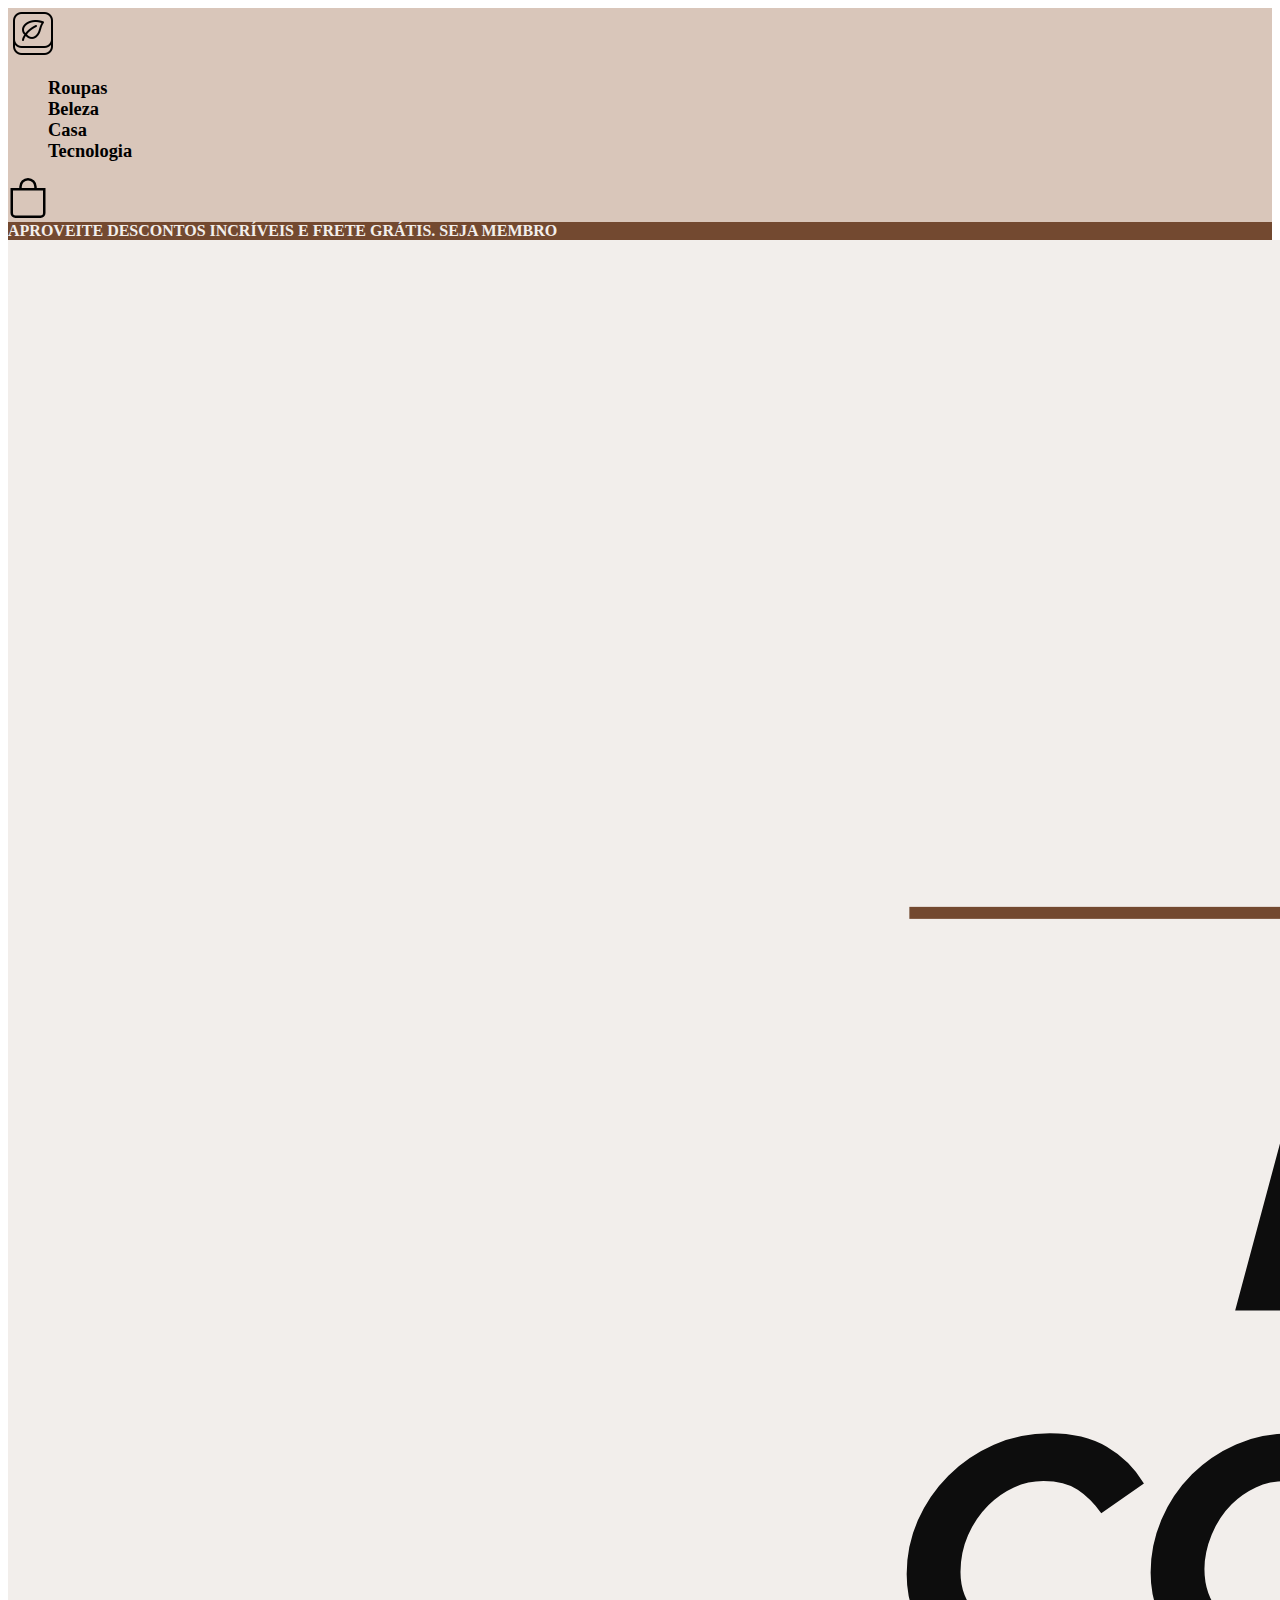
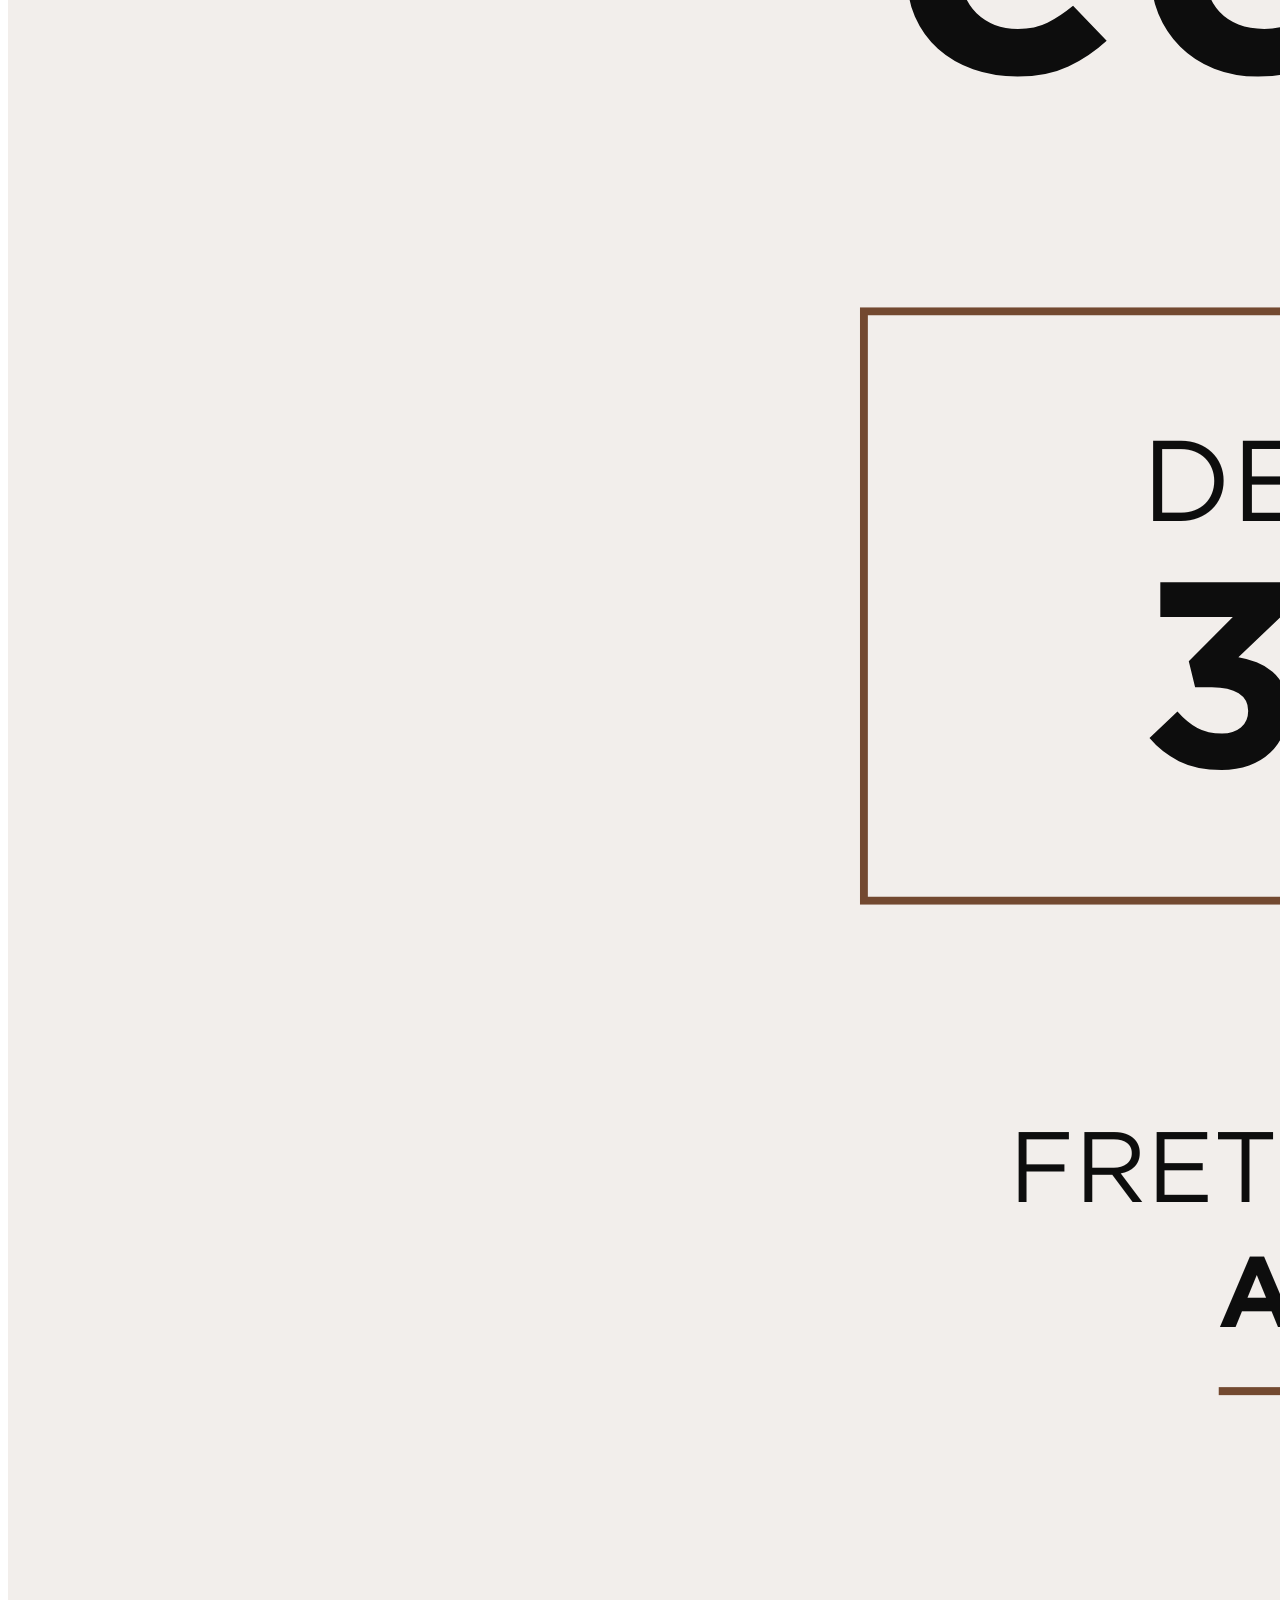
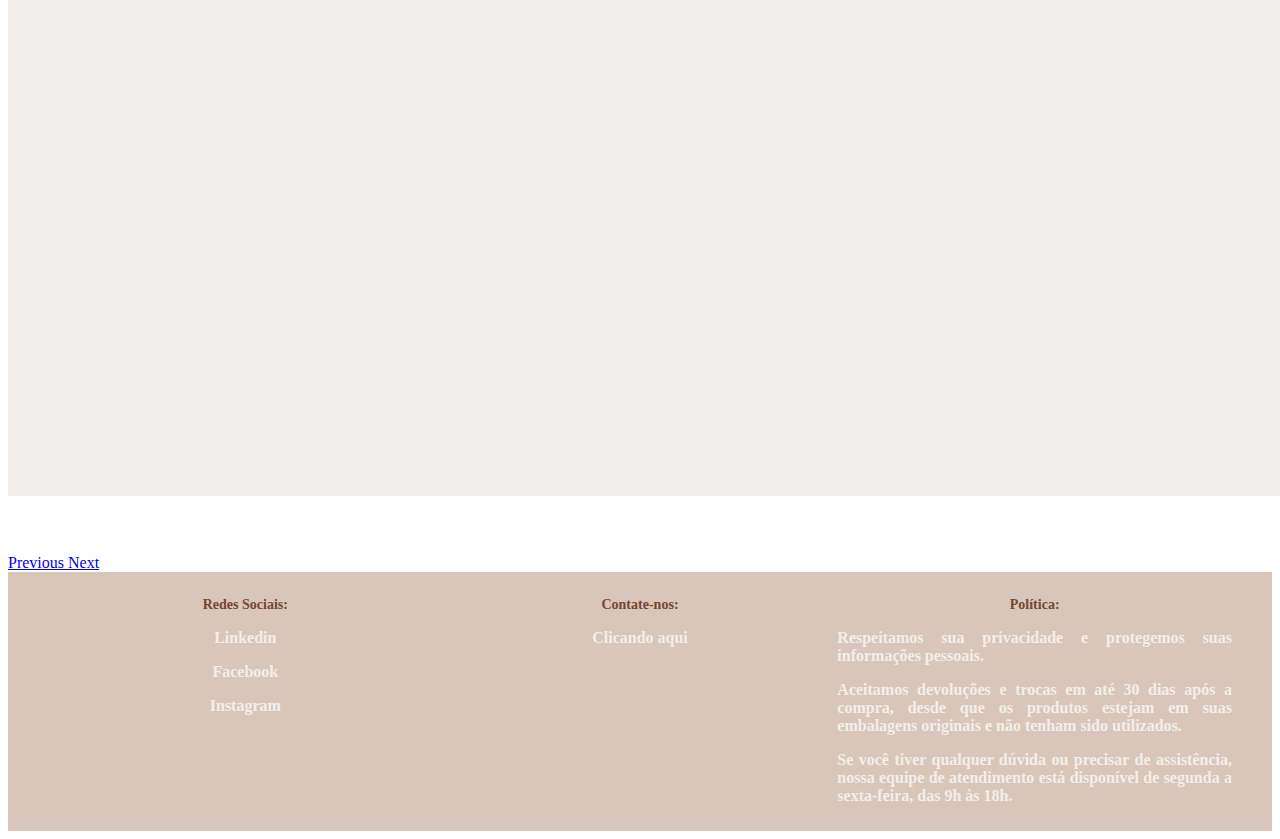
==== index.html @ 44fd23dd "Mudança imagem carrossel" ====
<!DOCTYPE html>
<html lang="en">

<head>
    <meta charset="UTF-8">
    <meta name="viewport" content="width=device-width, initial-scale=1.0">
    <title>Eco Factory</title>
    <link rel="stylesheet" href="css/index.css">
    <link rel="stylesheet" href="https://cdn.jsdelivr.net/npm/bootstrap@4.5.3/dist/css/bootstrap.min.css" integrity="sha384-TX8t27EcRE3e/ihU7zmQxVncDAy5uIKz4rEkgIXeMed4M0jlfIDPvg6uqKI2xXr2" crossorigin="anonymous">
    <link rel="stylesheet" href="https://cdn.jsdelivr.net/npm/bootstrap-icons@1.10.5/font/bootstrap-icons.css">
</head>

<body>

    <header>
        <!-- Utilizei "navi" para não dar conflito com o bootstrap -->
        <div class="navi-bar d-flex justify-content-between py-3 px-3">
            <div class="logo d-flex align-items-center">
                <a href="index.html">
                    <img src="img/logo/logo.png">
                </a>
            </div>
            <div class="navi-list d-flex align-items-center">
                <ul class="d-flex justify-content-center my-auto px-0">
                    <li class="navi-item mx-3"><a href="#" class="navi-link">Roupas</a></li>
                    <li class="navi-item mx-3"><a href="#" class="navi-link">Beleza</a></li>
                    <li class="navi-item mx-3"><a href="#" class="navi-link">Casa</a></li>
                    <li class="navi-item mx-3"><a href="#" class="navi-link">Tecnologia</a></li>
                </ul>
            </div>
            <div class="carrinho">
                <a href="#">
                    <img src="img/logo/bag.svg" style="width: 40px; height: auto;">
                </a>
            </div>

            <div class="mobile-menu-icon">
                <button onclick="menuShow()">
                    <img class="hamb" src="img/menu/menu.png" style="width: 40px; height: auto;">
                </button>
            </div>
        </div>
        <div class="mobile-menu pl-4">
            <ul class="d-flex flex-column px-0 pb-1">
                <li class="navi-item "><a href="#" class="navi-link">Roupas</a></li>
                <li class="navi-item "><a href="#" class="navi-link">Beleza</a></li>
                <li class="navi-item "><a href="#" class="navi-link">Casa</a></li>
                <li class="navi-item "><a href="#" class="navi-link">Tecnologia</a></li>
            </ul>
            <div class="carrinho pb-3">
                <a href="#">
                    <img src="img/logo/bag.svg" style="width: 40px; height: auto;">
                </a>
            </div>
        </div>
        <div class="membro d-flex align-items-center justify-content-center py-1">
            APROVEITE DESCONTOS INCRÍVEIS E FRETE GRÁTIS. SEJA MEMBRO
        </div>
    </header>
    
    <div id="carouselExampleIndicators" class="carousel slide  mx-auto w-75 h-auto" data-ride="carousel">
        <!-- <ol class="carousel-indicators">
            <li data-target="#carouselExampleIndicators" data-slide-to="0" class="active"></li>
            <li data-target="#carouselExampleIndicators" data-slide-to="1"></li>
            <li data-target="#carouselExampleIndicators" data-slide-to="2"></li>
            <li data-target="#carouselExampleIndicators" data-slide-to="3"></li>
        </ol> -->
        <div class="carousel-inner">
            <div class="carousel-item active">
                <img src="img/carousel/banner.png" class="d-block w-100" alt="">
            </div>
            <div class="carousel-item">
                <img src="img/carousel/banner2.png" class="d-block w-100" alt="">
            </div>
            <div class="carousel-item">
                <img src="img/carousel/banner4.png" class="d-block w-100" alt="">
            </div>
            <div class="carousel-item">
                <img src="img/carousel/moveis2.png" class="d-block w-100" alt="">
            </div>
        </div>
        <a class="carousel-control-prev" href="#carouselExampleIndicators" role="button" data-slide="prev">
            <span class="carousel-control-prev-icon" aria-hidden="true"></span>
            <span class="sr-only">Previous</span>
        </a>
        <a class="carousel-control-next" href="#carouselExampleIndicators" role="button" data-slide="next">
            <span class="carousel-control-next-icon" aria-hidden="true"></span>
            <span class="sr-only">Next</span>
        </a>
    </div>
    
    <footer class="footer mt-auto py-3">
        <div class="container">
          <!-- <span class="text-muted">Place sticky footer content here.</span> -->
          <h3 class="">Redes Sociais:</h3>
          <a href="#"><p>Linkedin</p></a>
          <a href="#"><p>Facebook</p></a>
          <a href="#"><p>Instagram</p></a>
        </div>
        <div class="container">
            <h3 class="">Contate-nos:</h3>
            <a href="./pages/contato.html"><p>Clicando aqui</p></a>
        </div>
        <div class="container politica">
            <h3 class="">Política:</h3>
            <p>
                Respeitamos sua privacidade e 
                protegemos suas informações pessoais.
            </p>
            <p>
                Aceitamos devoluções e trocas em até 30 dias 
                após a compra, desde que os produtos estejam 
                em suas embalagens originais e não tenham 
                sido utilizados. 
            </p>
            <p>
                Se você tiver qualquer dúvida ou precisar de assistência, 
                nossa equipe de atendimento está disponível de segunda 
                a sexta-feira, das 9h às 18h.
            </p>
        </div>
    </footer>

    <script src="https://code.jquery.com/jquery-3.5.1.slim.min.js" integrity="sha384-DfXdz2htPH0lsSSs5nCTpuj/zy4C+OGpamoFVy38MVBnE+IbbVYUew+OrCXaRkfj" crossorigin="anonymous"></script>
    <script src="https://cdn.jsdelivr.net/npm/popper.js@1.16.1/dist/umd/popper.min.js" integrity="sha384-9/reFTGAW83EW2RDu2S0VKaIzap3H66lZH81PoYlFhbGU+6BZp6G7niu735Sk7lN" crossorigin="anonymous"></script>
    <script src="https://cdn.jsdelivr.net/npm/bootstrap@4.5.3/dist/js/bootstrap.min.js" integrity="sha384-w1Q4orYjBQndcko6MimVbzY0tgp4pWB4lZ7lr30WKz0vr/aWKhXdBNmNb5D92v7s" crossorigin="anonymous"></script>
    <script src="script/header.js"></script>
</body>

</html>
---- css/index.css ----
html, body {
    min-height: 100vh;
    display: flex;
    flex-direction: column;
}

header{
    background-color: #d9c6ba;
    /* box-shadow: 0px 3px 10px #464646; */
}
.membro{
    background-color: #734930;
    color: #f2eeeb;
    font-weight: bold;
}

.navi-list ul{
    list-style: none;
}

.navi-link{
    text-decoration: none !important;
    font-size: 1.15rem;
    color:black ;
    font-weight: 601;

}
.navi-link:hover{
    color: #734930;
}

.mobile-menu-icon{
    display: none;
}

.mobile-menu{
    display: none;
}


.footer {
    font-size: 12px;
    position: relative; 
    bottom: 0;
    background-color: #d9c6ba;
    padding: 10px 20px; 
    display: block; 
    text-align: center;
}
.footer h3{
    color: #734930;
}
.footer p{
    color: #f2eeeb;
    font-weight: bold;
    font-size: 1rem;
}
.footer a{
    text-decoration: none !important;
}


.politica :not(h3) {
    text-align: justify;
}

/* Estilos para telas maiores (tablets e desktops) */
@media (min-width: 800px) {
    .footer {
        display: grid; 
        grid-template-columns: 1fr 1fr 1fr;
        padding: 10px 40px; 
    }
}

@media (max-width: 768px) {
    #carouselExampleIndicators {
        width: 100% !important;
    }
    .navi-item{
        display: none;
    }
    .carrinho{
        display: none;
    }
    .mobile-menu-icon{
        display: block;
    }
    .mobile-menu-icon button{
        border: none;
        background-color: transparent;
        cursor: pointer;
    }
    .mobile-menu .navi-item{
        display: block;
    }
    .mobile-menu .carrinho{
        display: block;
    }
    .open{
        display: block;
    }
}
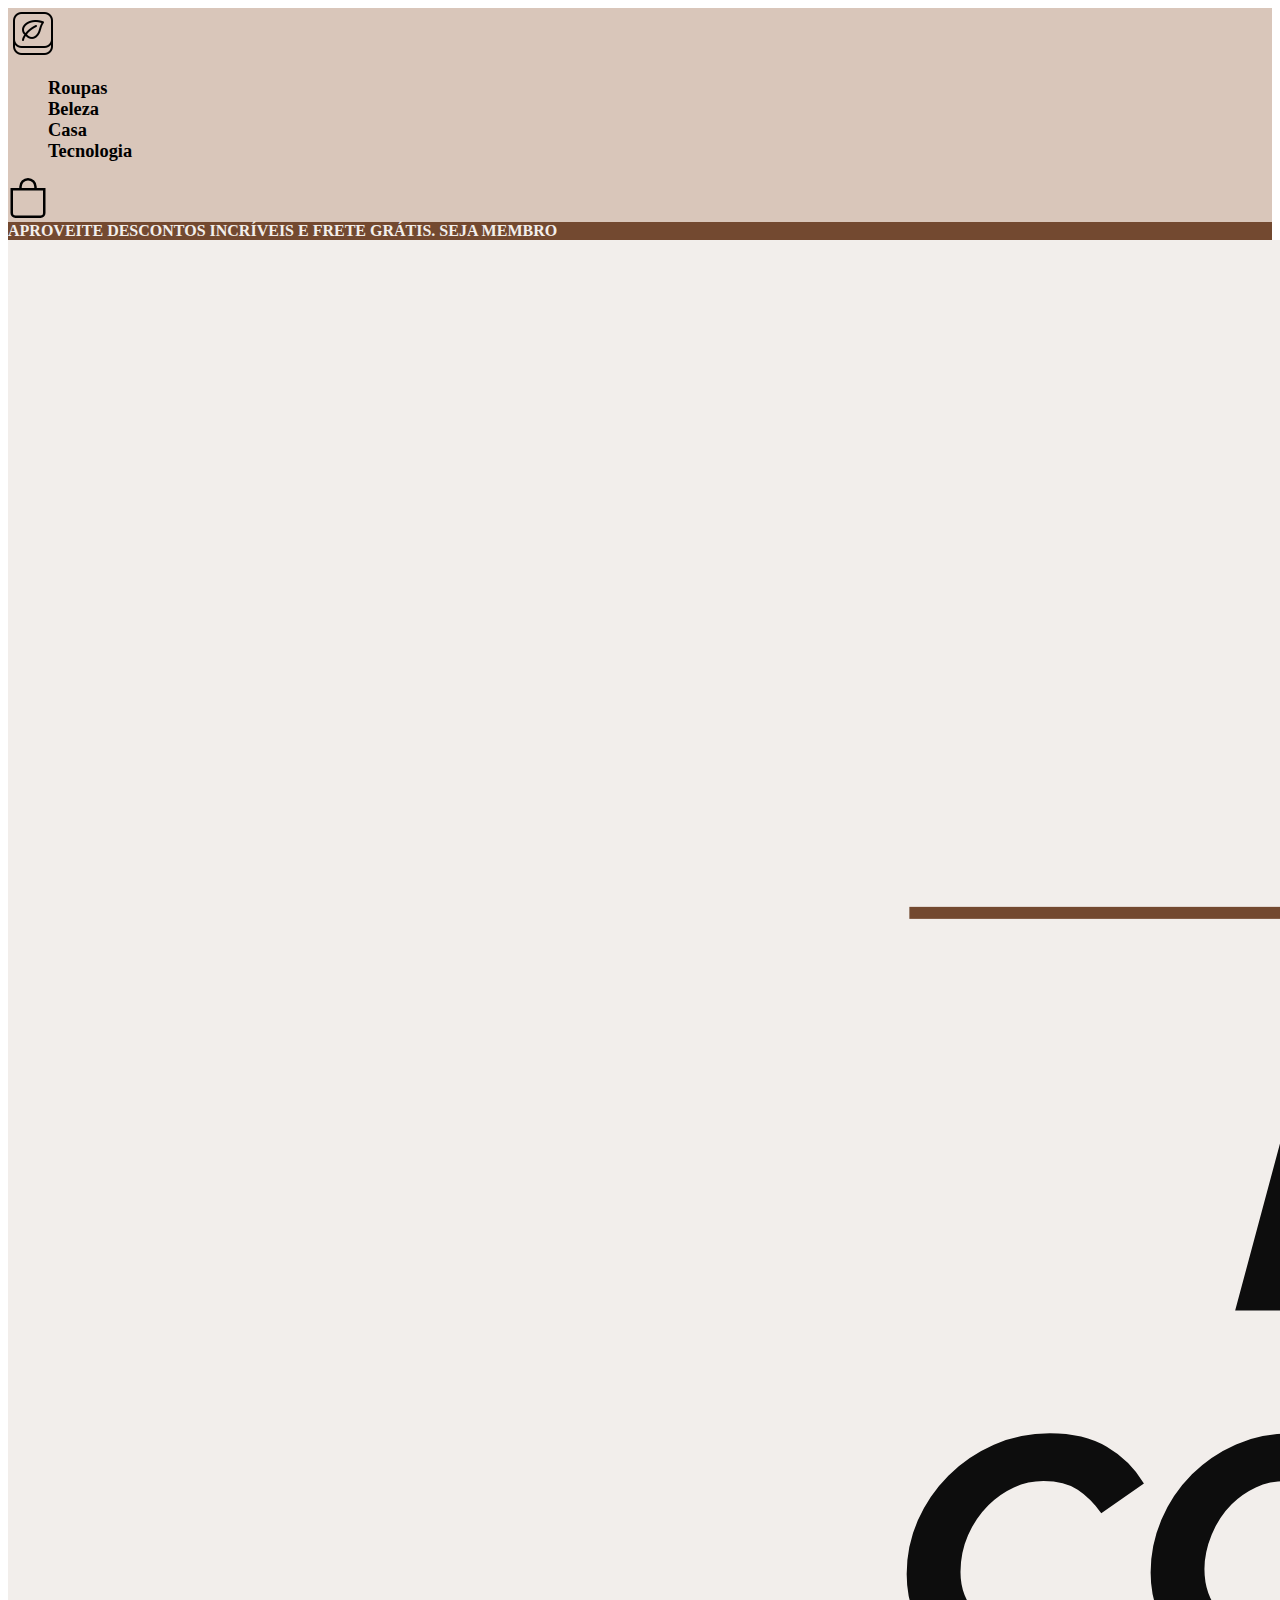
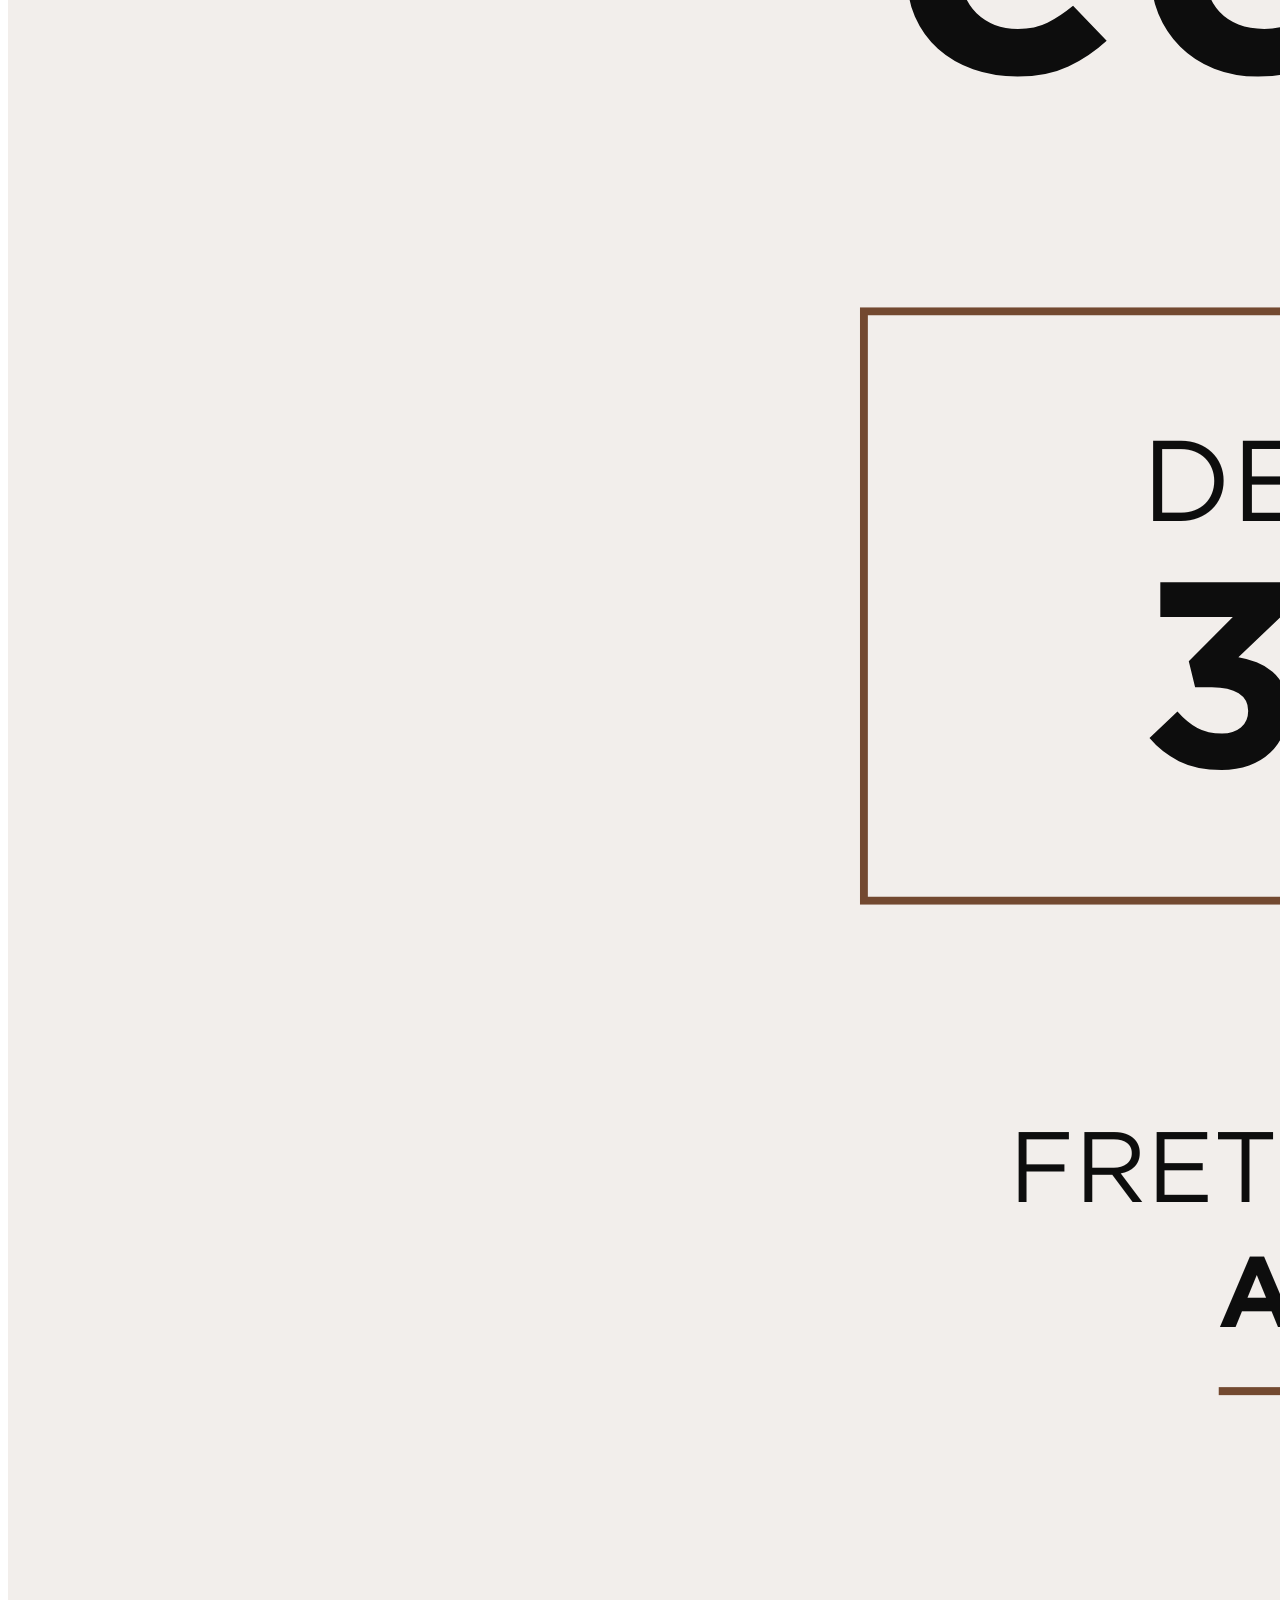
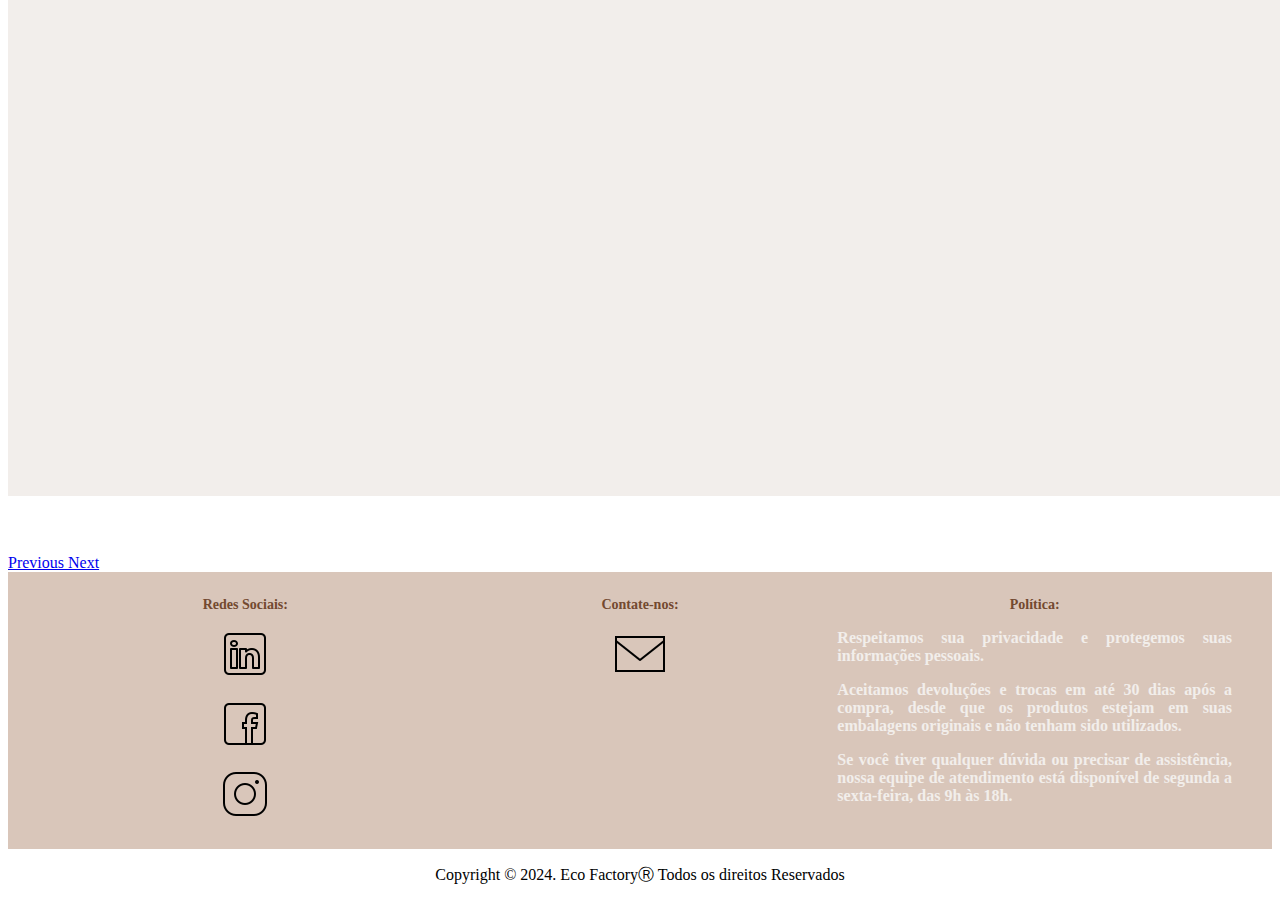
==== commit 4b85ac29: "Atualização footer" ====
--- a/index.html
+++ b/index.html
@@ -6,7 +6,8 @@
     <meta name="viewport" content="width=device-width, initial-scale=1.0">
     <title>Eco Factory</title>
     <link rel="stylesheet" href="css/index.css">
-    <link rel="stylesheet" href="https://cdn.jsdelivr.net/npm/bootstrap@4.5.3/dist/css/bootstrap.min.css" integrity="sha384-TX8t27EcRE3e/ihU7zmQxVncDAy5uIKz4rEkgIXeMed4M0jlfIDPvg6uqKI2xXr2" crossorigin="anonymous">
+    <link rel="stylesheet" href="https://cdn.jsdelivr.net/npm/bootstrap@4.5.3/dist/css/bootstrap.min.css"
+        integrity="sha384-TX8t27EcRE3e/ihU7zmQxVncDAy5uIKz4rEkgIXeMed4M0jlfIDPvg6uqKI2xXr2" crossorigin="anonymous">
     <link rel="stylesheet" href="https://cdn.jsdelivr.net/npm/bootstrap-icons@1.10.5/font/bootstrap-icons.css">
 </head>
 
@@ -57,7 +58,7 @@
             APROVEITE DESCONTOS INCRÍVEIS E FRETE GRÁTIS. SEJA MEMBRO
         </div>
     </header>
-    
+
     <div id="carouselExampleIndicators" class="carousel slide  mx-auto w-75 h-auto" data-ride="carousel">
         <!-- <ol class="carousel-indicators">
             <li data-target="#carouselExampleIndicators" data-slide-to="0" class="active"></li>
@@ -86,44 +87,65 @@
         <a class="carousel-control-next" href="#carouselExampleIndicators" role="button" data-slide="next">
             <span class="carousel-control-next-icon" aria-hidden="true"></span>
             <span class="sr-only">Next</span>
-        </a>
+        </a>        
     </div>
+
     
+
     <footer class="footer mt-auto py-3">
         <div class="container">
-          <!-- <span class="text-muted">Place sticky footer content here.</span> -->
-          <h3 class="">Redes Sociais:</h3>
-          <a href="#"><p>Linkedin</p></a>
-          <a href="#"><p>Facebook</p></a>
-          <a href="#"><p>Instagram</p></a>
+            <!-- <span class="text-muted">Place sticky footer content here.</span> -->
+            <h3 class="">Redes Sociais:</h3>
+            <a href="#">
+                <p><img src="img/footer/linkedin.png" alt="Linkedin" title="Linkedin"></p>
+            </a>
+            <a href="#">
+                <p><img src="img/footer/facebook.png" alt="Facebook" title="Facebook"></p>
+            </a>
+            <a href="#">
+                <p><img src="img/footer/instagram.png" alt="Instagram" title="Instagram"></p>
+            </a>
         </div>
         <div class="container">
             <h3 class="">Contate-nos:</h3>
-            <a href="./pages/contato.html"><p>Clicando aqui</p></a>
+            <a href="./pages/contato.html">
+                <p><img src="img/footer/email.png" alt="Clicando aqui" title="E-mail"></p>
+            </a>
         </div>
         <div class="container politica">
             <h3 class="">Política:</h3>
             <p>
-                Respeitamos sua privacidade e 
+                Respeitamos sua privacidade e
                 protegemos suas informações pessoais.
             </p>
             <p>
-                Aceitamos devoluções e trocas em até 30 dias 
-                após a compra, desde que os produtos estejam 
-                em suas embalagens originais e não tenham 
-                sido utilizados. 
+                Aceitamos devoluções e trocas em até 30 dias
+                após a compra, desde que os produtos estejam
+                em suas embalagens originais e não tenham
+                sido utilizados.
             </p>
             <p>
-                Se você tiver qualquer dúvida ou precisar de assistência, 
-                nossa equipe de atendimento está disponível de segunda 
+                Se você tiver qualquer dúvida ou precisar de assistência,
+                nossa equipe de atendimento está disponível de segunda
                 a sexta-feira, das 9h às 18h.
             </p>
         </div>
+
+
     </footer>
+    <div class="copy">
+        <p>Copyright © 2024. Eco FactoryⓇ Todos os direitos Reservados</p>
+    </div>
 
-    <script src="https://code.jquery.com/jquery-3.5.1.slim.min.js" integrity="sha384-DfXdz2htPH0lsSSs5nCTpuj/zy4C+OGpamoFVy38MVBnE+IbbVYUew+OrCXaRkfj" crossorigin="anonymous"></script>
-    <script src="https://cdn.jsdelivr.net/npm/popper.js@1.16.1/dist/umd/popper.min.js" integrity="sha384-9/reFTGAW83EW2RDu2S0VKaIzap3H66lZH81PoYlFhbGU+6BZp6G7niu735Sk7lN" crossorigin="anonymous"></script>
-    <script src="https://cdn.jsdelivr.net/npm/bootstrap@4.5.3/dist/js/bootstrap.min.js" integrity="sha384-w1Q4orYjBQndcko6MimVbzY0tgp4pWB4lZ7lr30WKz0vr/aWKhXdBNmNb5D92v7s" crossorigin="anonymous"></script>
+    <script src="https://code.jquery.com/jquery-3.5.1.slim.min.js"
+        integrity="sha384-DfXdz2htPH0lsSSs5nCTpuj/zy4C+OGpamoFVy38MVBnE+IbbVYUew+OrCXaRkfj"
+        crossorigin="anonymous"></script>
+    <script src="https://cdn.jsdelivr.net/npm/popper.js@1.16.1/dist/umd/popper.min.js"
+        integrity="sha384-9/reFTGAW83EW2RDu2S0VKaIzap3H66lZH81PoYlFhbGU+6BZp6G7niu735Sk7lN"
+        crossorigin="anonymous"></script>
+    <script src="https://cdn.jsdelivr.net/npm/bootstrap@4.5.3/dist/js/bootstrap.min.js"
+        integrity="sha384-w1Q4orYjBQndcko6MimVbzY0tgp4pWB4lZ7lr30WKz0vr/aWKhXdBNmNb5D92v7s"
+        crossorigin="anonymous"></script>
     <script src="script/header.js"></script>
 </body>
 
--- a/css/index.css
+++ b/css/index.css
@@ -59,6 +59,11 @@
     text-decoration: none !important;
 }
 
+.copy{
+    display: flex;
+    justify-content: center;
+    align-items: center;
+}
 
 .politica :not(h3) {
     text-align: justify;
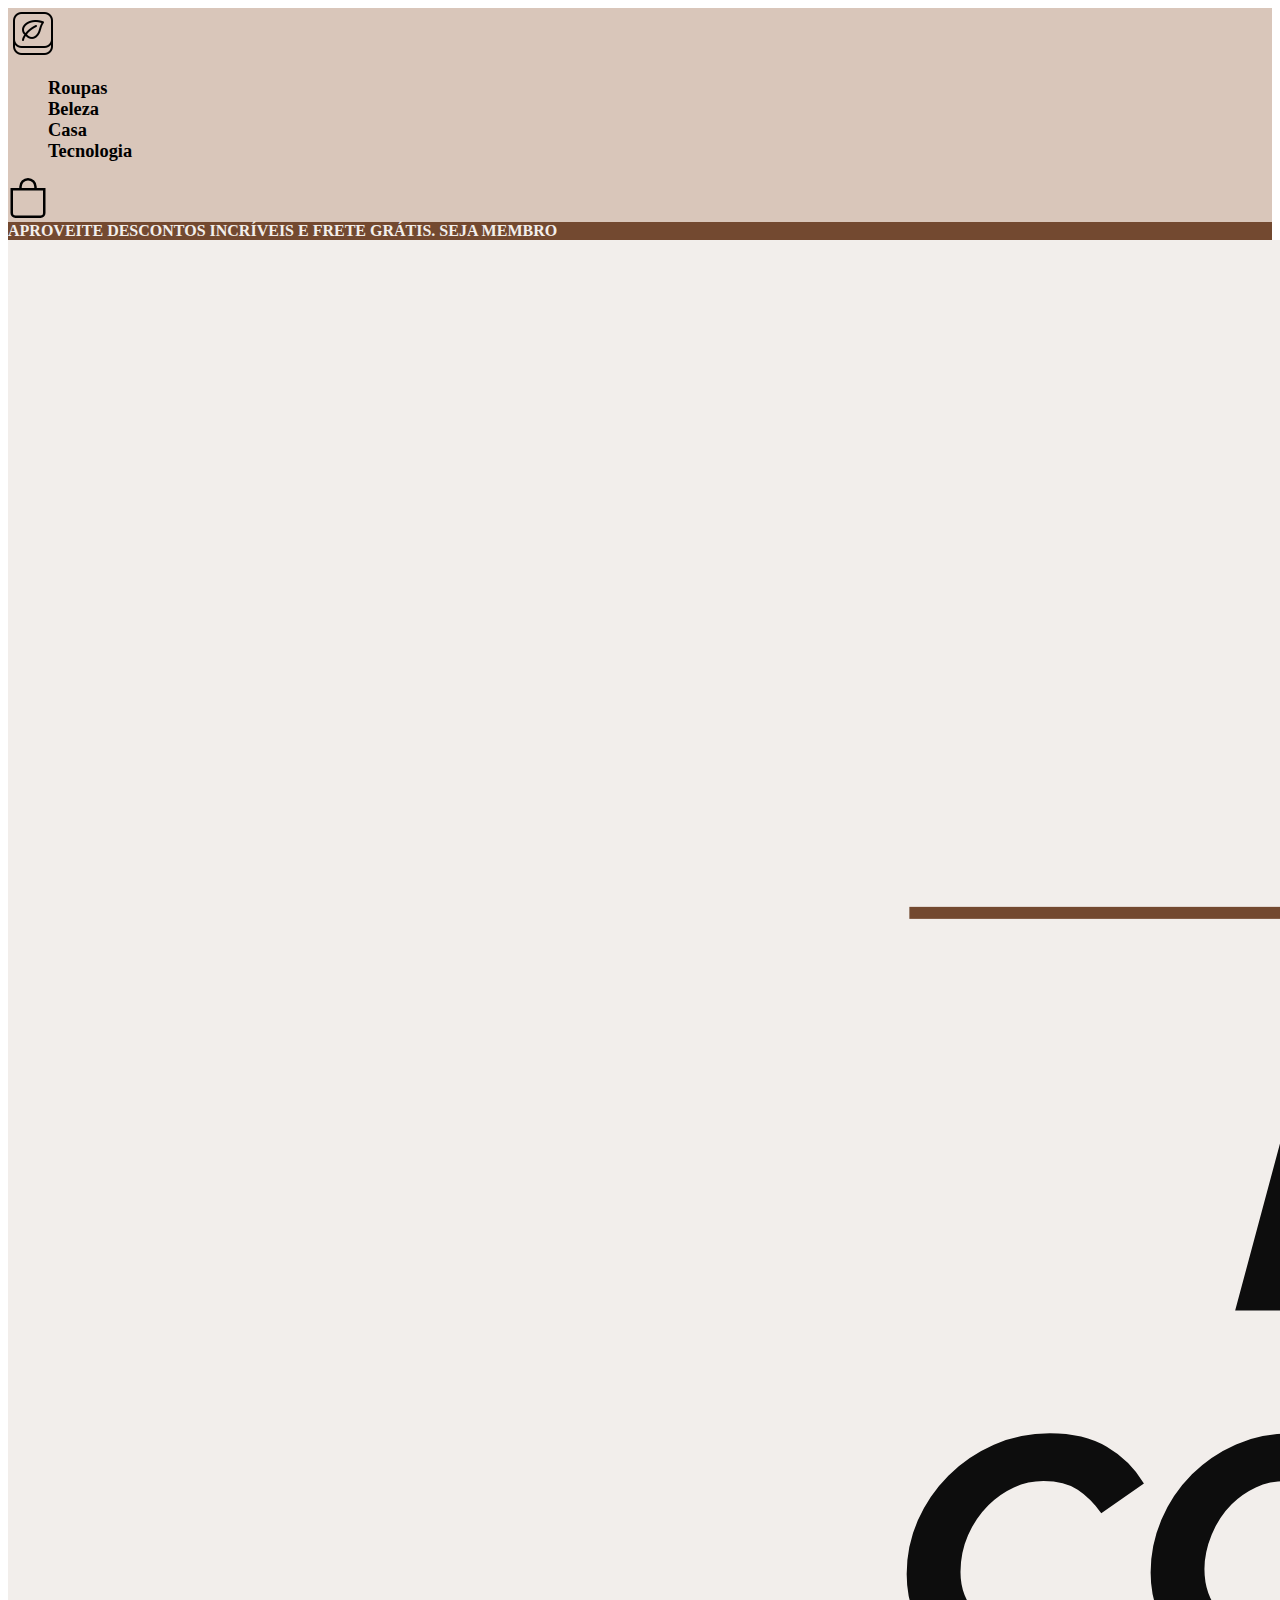
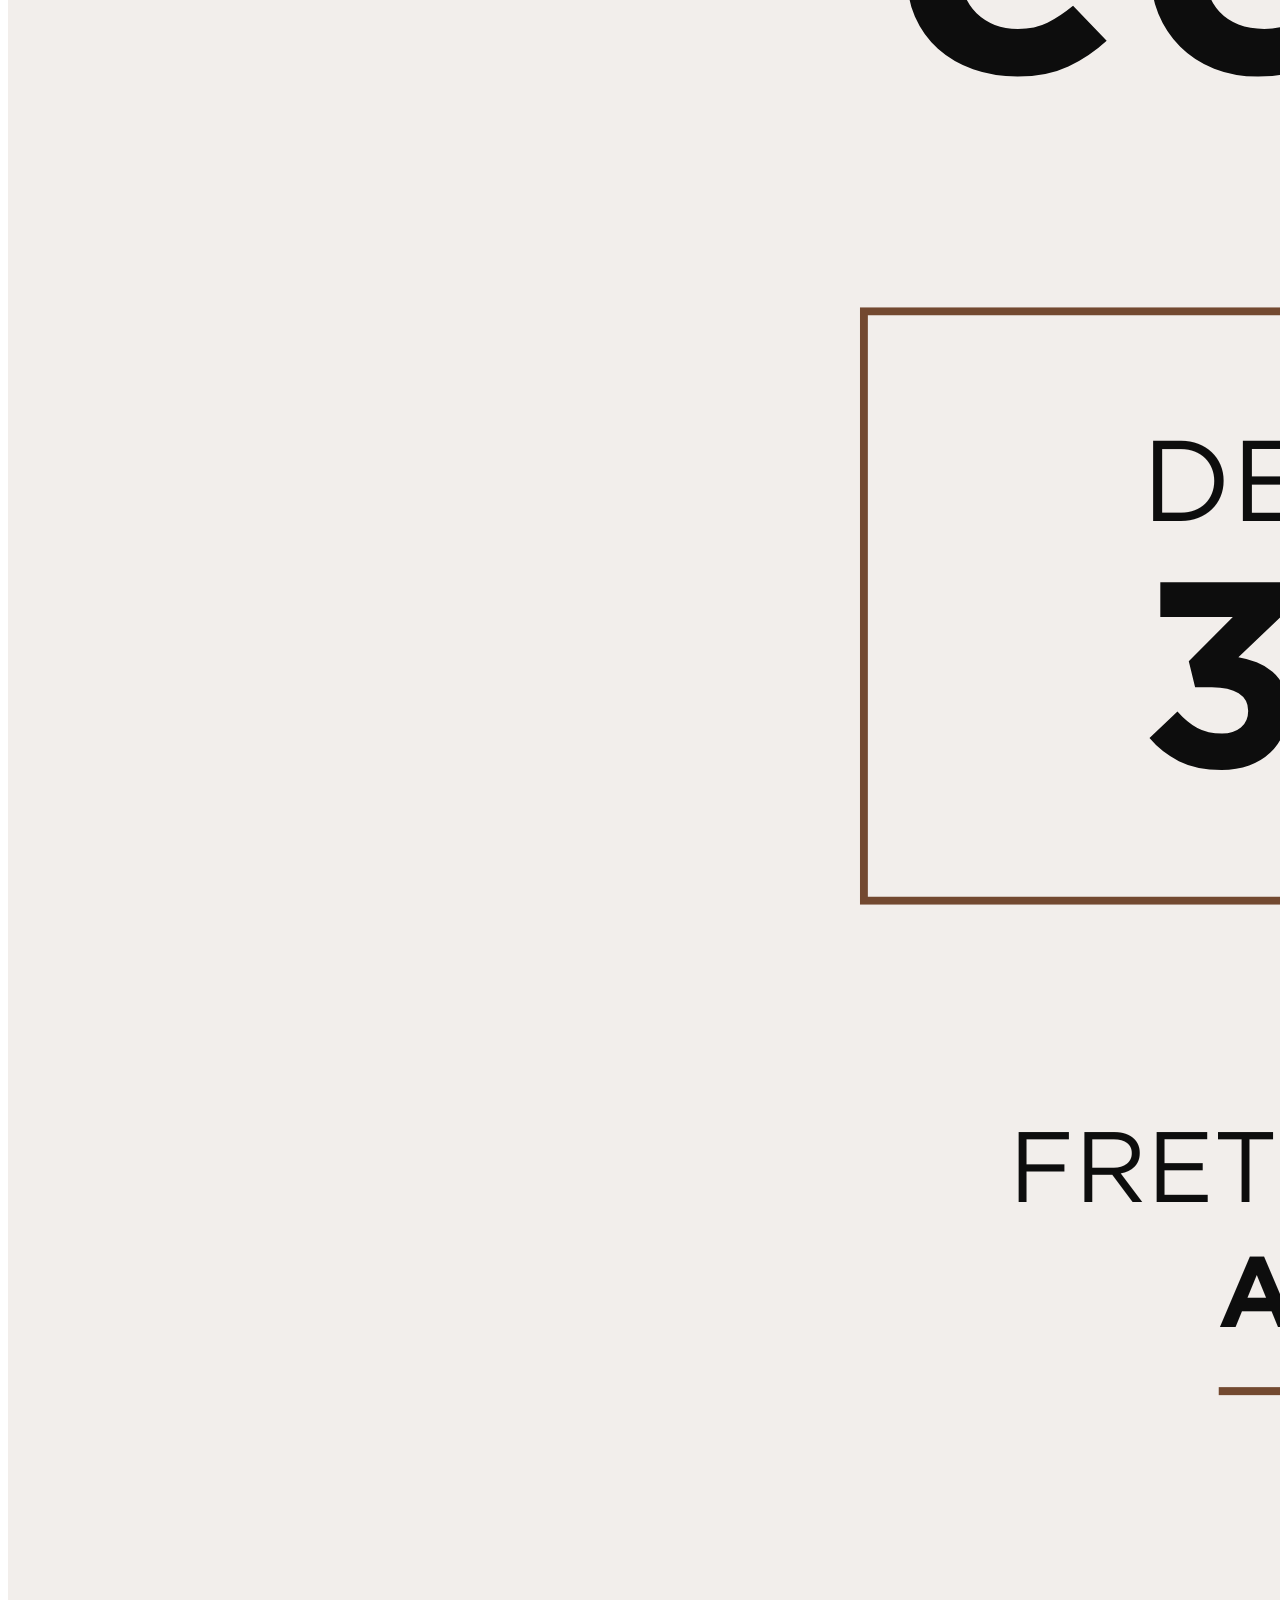
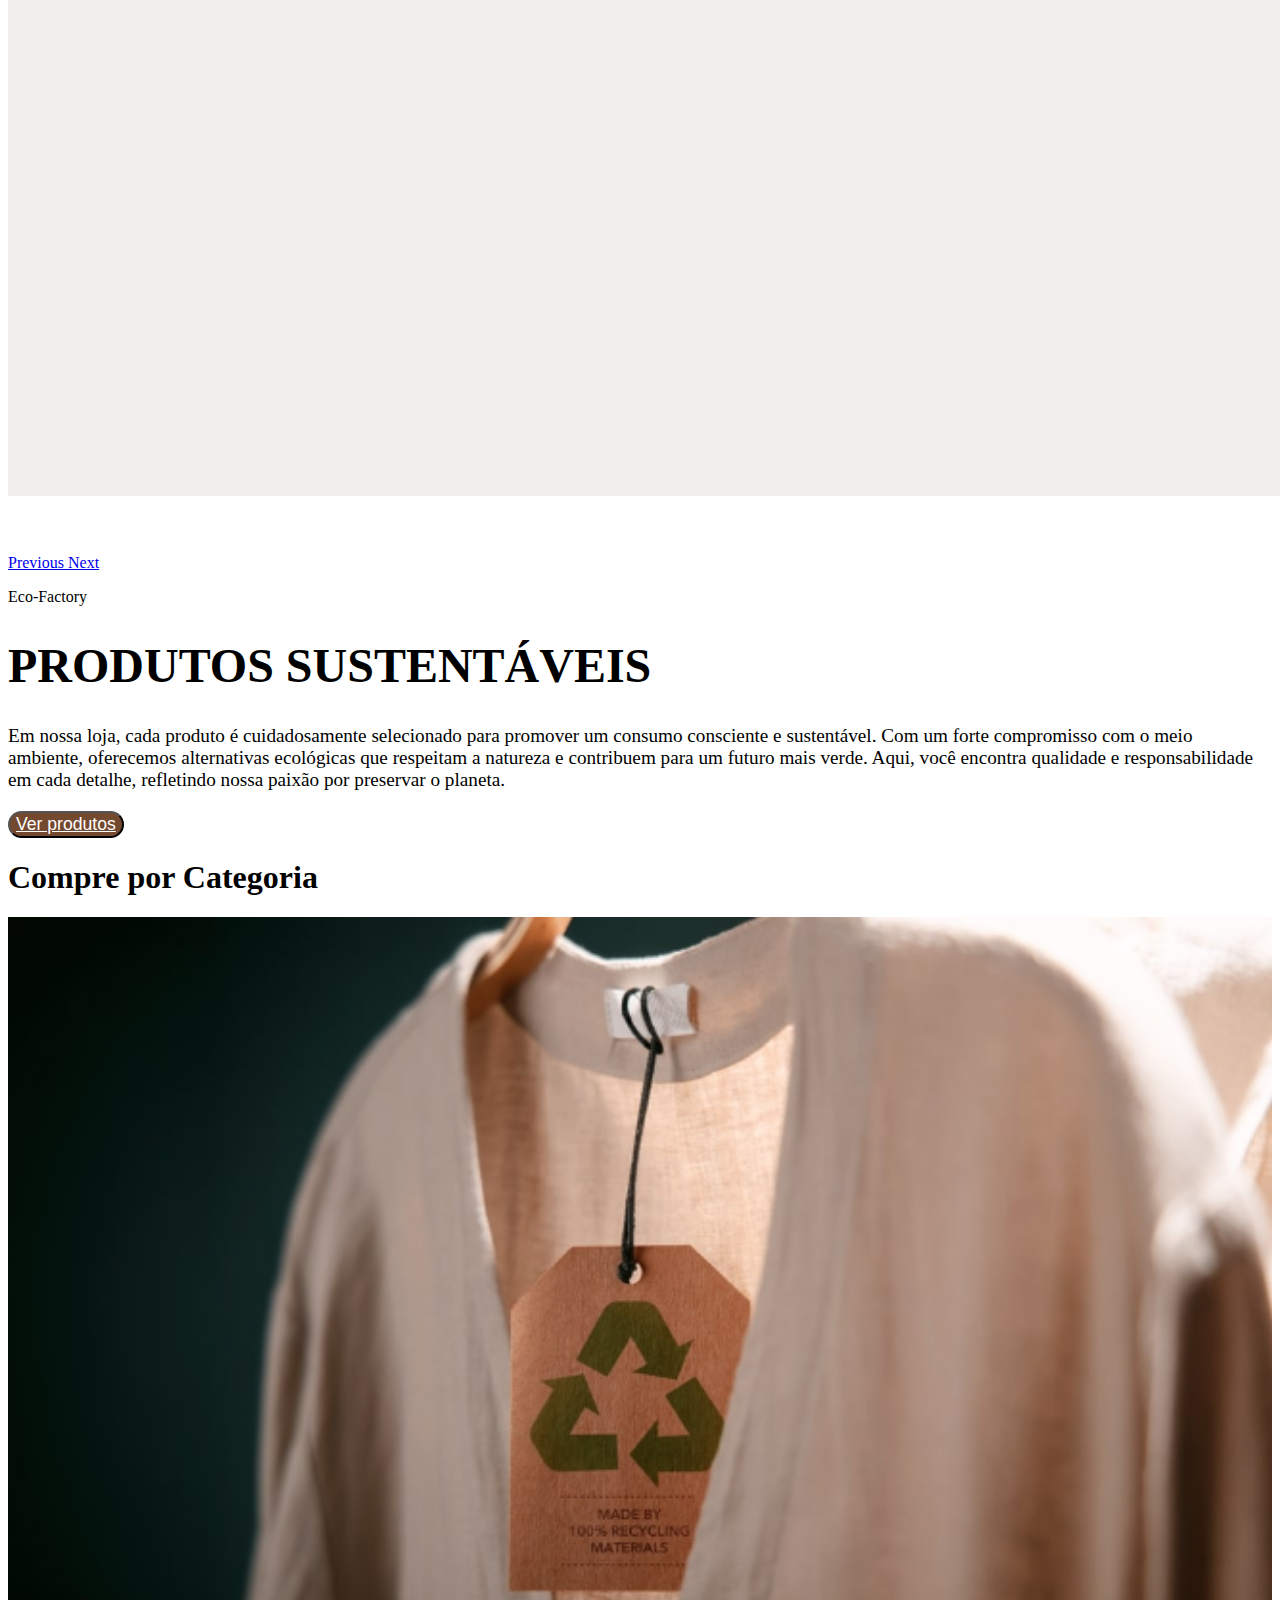
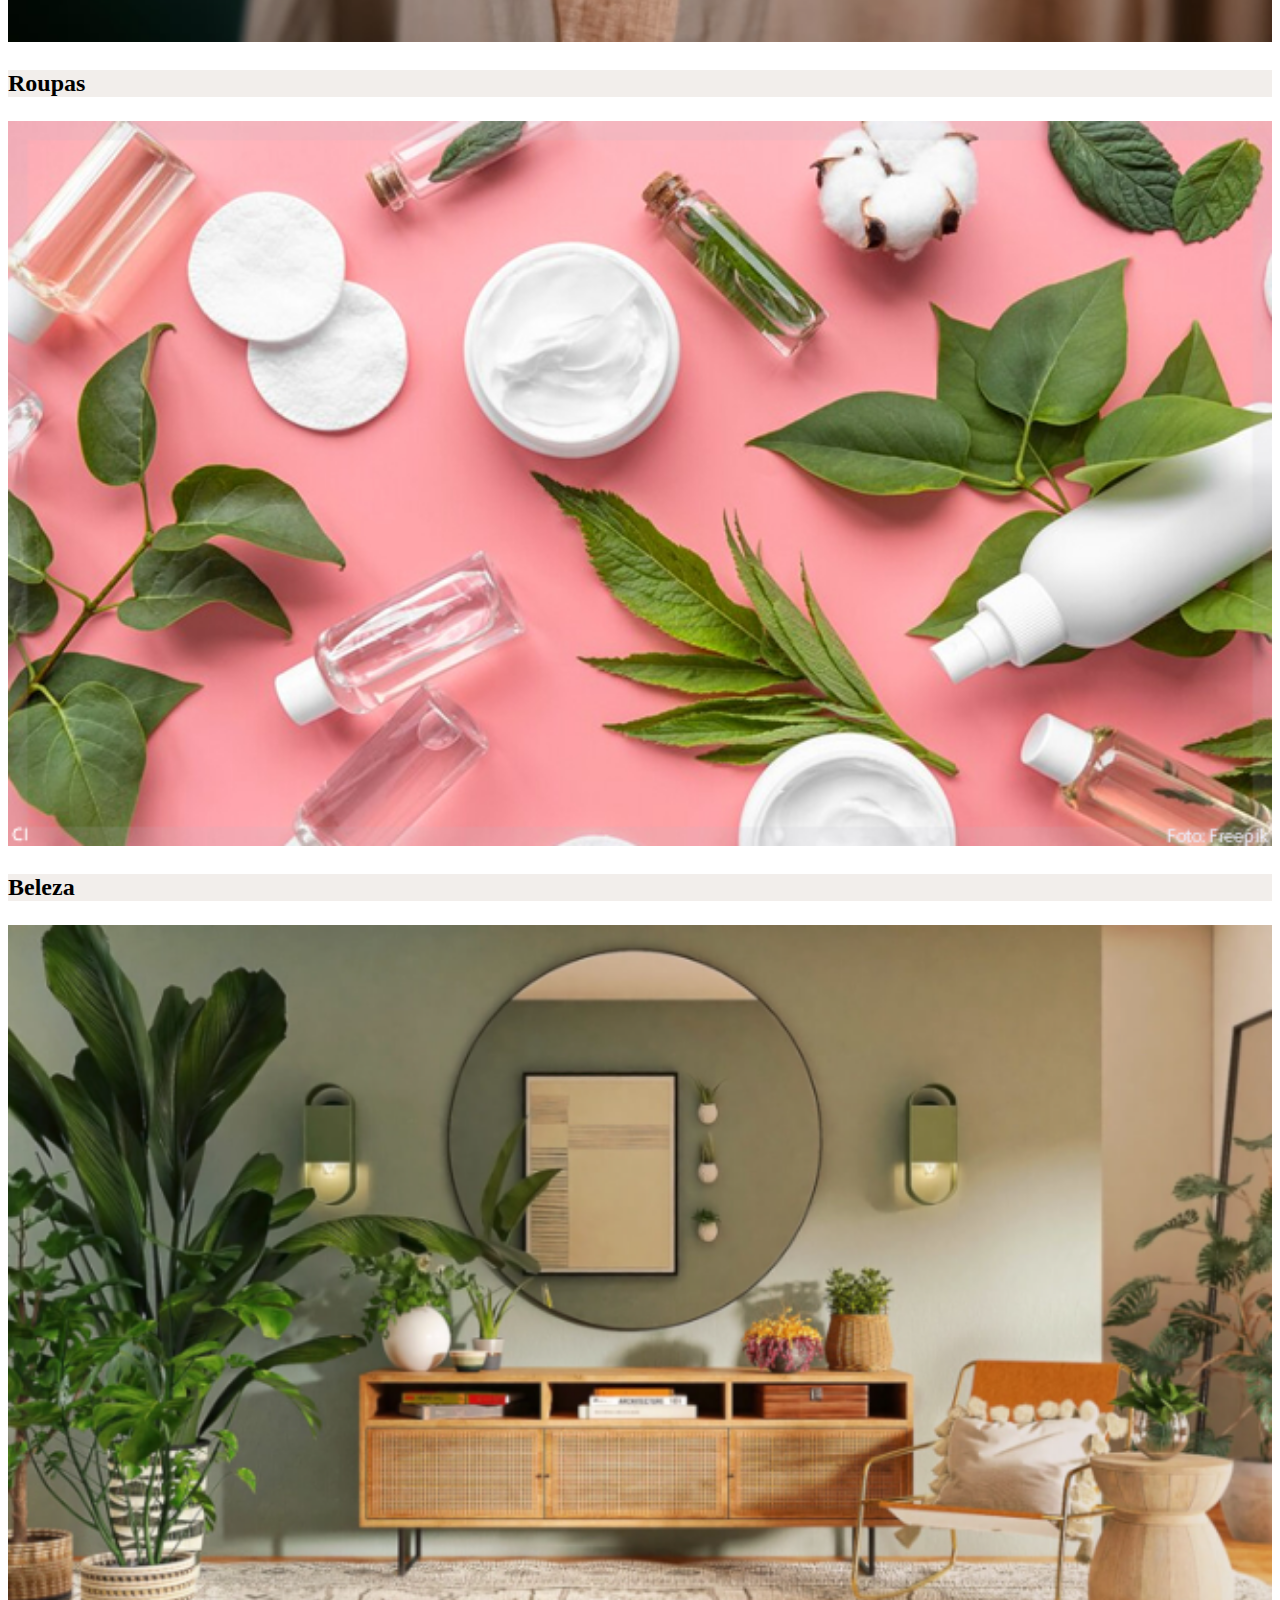
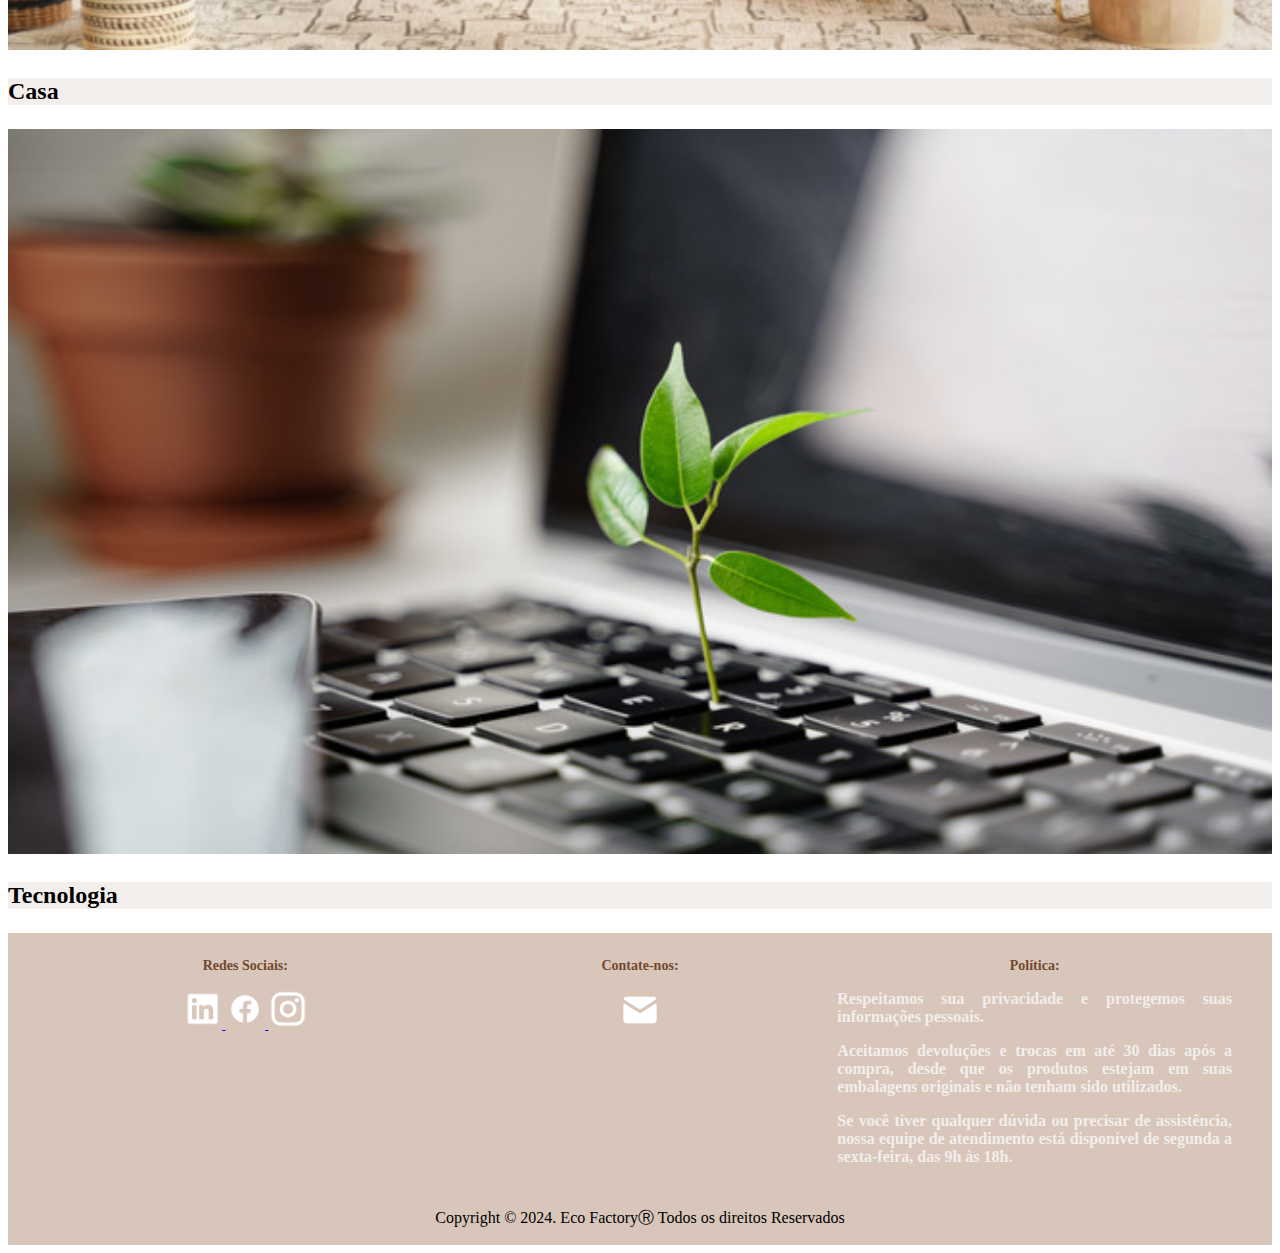
==== commit 0e551a24: "Seção de sustentabilidade e de produtos, alterações no footer" ====
--- a/index.html
+++ b/index.html
@@ -87,29 +87,89 @@
         <a class="carousel-control-next" href="#carouselExampleIndicators" role="button" data-slide="next">
             <span class="carousel-control-next-icon" aria-hidden="true"></span>
             <span class="sr-only">Next</span>
-        </a>        
+        </a>
     </div>
 
-    
+    <div class="sustentabilidade d-flex flex-column align-items-center py-5">
+        <p class="font-weight-bold my-0 py-0">Eco-Factory</p>
+        <h1 class="my-0 py-0 font-weight-bolder d-flex text-center ">PRODUTOS SUSTENTÁVEIS</h1>
+        <p class="text-center col-lg-6 col-md-8 col-sm-10" style="font-size: 1.2rem;">Em nossa loja, cada produto é cuidadosamente selecionado
+            para promover um consumo consciente e sustentável. Com um forte compromisso com o meio ambiente, oferecemos
+            alternativas ecológicas que respeitam a natureza e contribuem para um futuro mais verde. Aqui, você encontra
+            qualidade e responsabilidade em cada detalhe, refletindo nossa paixão por preservar o planeta.</p>
+        <button type="button" class="btn p-3">
+            <a href="pages/categorias.html">
+                Ver produtos
+            </a>
+        </button>
+    </div>
+
+    <section class="categorias containter">
+        <h1 class="ml-4 my-3">Compre por Categoria</h1>
+        <div class="row mx-1">
+            <div class="col-md-6 col-lg-6">
+                <div class="card mb-4 shadow-sm">
+                    <a href="#">
+                        <img src="img/carousel/roupas.jpg" style="width: 100%; height: auto">
+                    </a>
+                    <div class="card-body">
+                        <p class="card-text">Roupas</p>
+                    </div>
+                </div>
+              </div>
+            <div class="col-md-6 col-lg-6">
+                <div class="card mb-4 shadow-sm">
+                    <a href="#">
+                        <img src="img/carousel/beleza.jpg" style="width: 100%; height: auto">
+                    </a>                  
+                    <div class="card-body">
+                        <p class="card-text">Beleza</p>
+                    </div>
+                </div>
+              </div>
+            <div class="col-md-6 col-lg-6">
+                <div class="card mb-4 shadow-sm">
+                    <a href="#">
+                        <img src="img/carousel/casa.jpg" style="width: 100%; height: auto">
+                    </a>
+                    <div class="card-body">
+                        <p class="card-text">Casa</p>
+                    </div>
+                </div>
+              </div>
+            <div class="col-md-6 col-lg-6">
+                <div class="card mb-4 shadow-sm">
+                    <a href="#">
+                        <img src="img/carousel/tecnologia3.jpg" style="width: 100%; height: auto">
+                    </a>
+                    <div class="card-body">
+                        <p class="card-text">Tecnologia</p>
+                    </div>
+                </div>
+              </div>
+        </div>
+    </section>
 
     <footer class="footer mt-auto py-3">
         <div class="container">
             <!-- <span class="text-muted">Place sticky footer content here.</span> -->
             <h3 class="">Redes Sociais:</h3>
-            <a href="#">
-                <p><img src="img/footer/linkedin.png" alt="Linkedin" title="Linkedin"></p>
-            </a>
-            <a href="#">
-                <p><img src="img/footer/facebook.png" alt="Facebook" title="Facebook"></p>
-            </a>
-            <a href="#">
-                <p><img src="img/footer/instagram.png" alt="Instagram" title="Instagram"></p>
-            </a>
+            <div class="d-flex justify-content-center">
+                <a href="#">
+                    <img src="img/footer/linkedin-png/linkedin-branco.png" style="width: 40px; height: auto;" alt="Linkedin" title="Linkedin">
+                </a>
+                <a href="#">
+                    <img src="img/footer/facebook-png/facebook-branco.png" style="width: 40px; height: auto;" alt="Facebook" title="Facebook">
+                </a>
+                <a href="#">
+                    <img src="img/footer/instagram-png/instagram-branco.png" style="width: 40px; height: auto;" alt="Instagram" title="Instagram">
+                </a>
+            </div>
         </div>
         <div class="container">
             <h3 class="">Contate-nos:</h3>
             <a href="./pages/contato.html">
-                <p><img src="img/footer/email.png" alt="Clicando aqui" title="E-mail"></p>
+                <p><img src="img/footer/mail.png" alt="Clicando aqui" title="Chat"></p>
             </a>
         </div>
         <div class="container politica">
@@ -134,7 +194,7 @@
 
     </footer>
     <div class="copy">
-        <p>Copyright © 2024. Eco FactoryⓇ Todos os direitos Reservados</p>
+        <p class=" d-flex text-center">Copyright © 2024. Eco FactoryⓇ Todos os direitos Reservados</p>
     </div>
 
     <script src="https://code.jquery.com/jquery-3.5.1.slim.min.js"
--- a/css/index.css
+++ b/css/index.css
@@ -36,7 +36,31 @@
 .mobile-menu{
     display: none;
 }
+.sustentabilidade button{
+    background-color: #734930;
+    border-radius: 20px;
+    font-size: 1.1rem;
+}
+.sustentabilidade button a{
+    color: white;
+}
+.sustentabilidade button a:hover{
+    color: white;
+    text-decoration: none;
+    
+}
+.sustentabilidade h1{
+    font-size: 3rem;
+}
+.sustentabilidade button:hover{
+    filter: brightness(1.2);
+}
 
+.card-body{
+    background-color: #f2eeeb;
+    font-size: 1.5rem;
+    font-weight: bold;
+}
 
 .footer {
     font-size: 12px;
@@ -55,14 +79,15 @@
     font-weight: bold;
     font-size: 1rem;
 }
-.footer a{
-    text-decoration: none !important;
+.footer img:hover{
+    color:#734930;
+    transform: scale(1.05); 
 }
-
 .copy{
     display: flex;
     justify-content: center;
     align-items: center;
+    background-color: #d9c6ba;
 }
 
 .politica :not(h3) {
@@ -105,6 +130,16 @@
     .open{
         display: block;
     }
+    .sustentabilidade h1{
+        font-size: 2rem;
+    }
+}
+@media (max-width: 320px){
+    .sustentabilidade h1{
+        font-size: 1.5rem;
+    }
+    .categorias h1{
+        font-size: 1.5rem;
+    }
 }
 
-
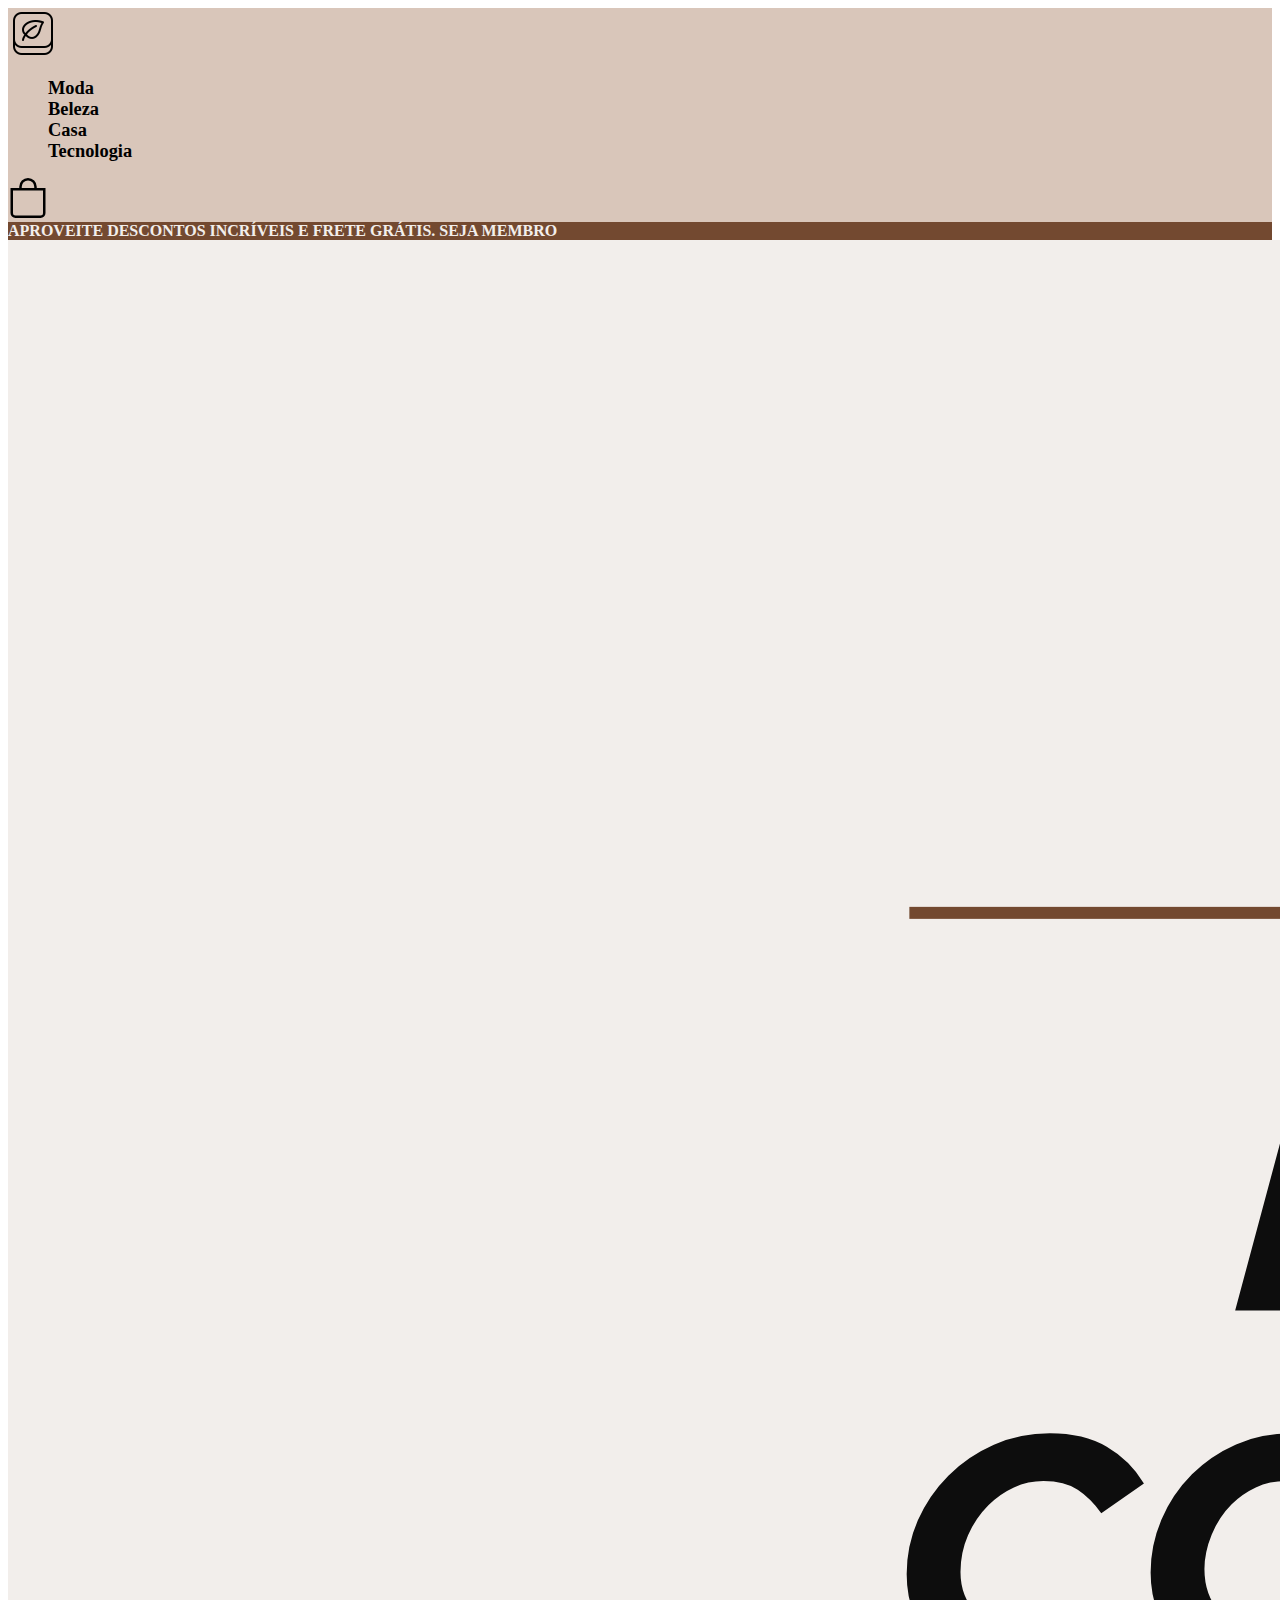
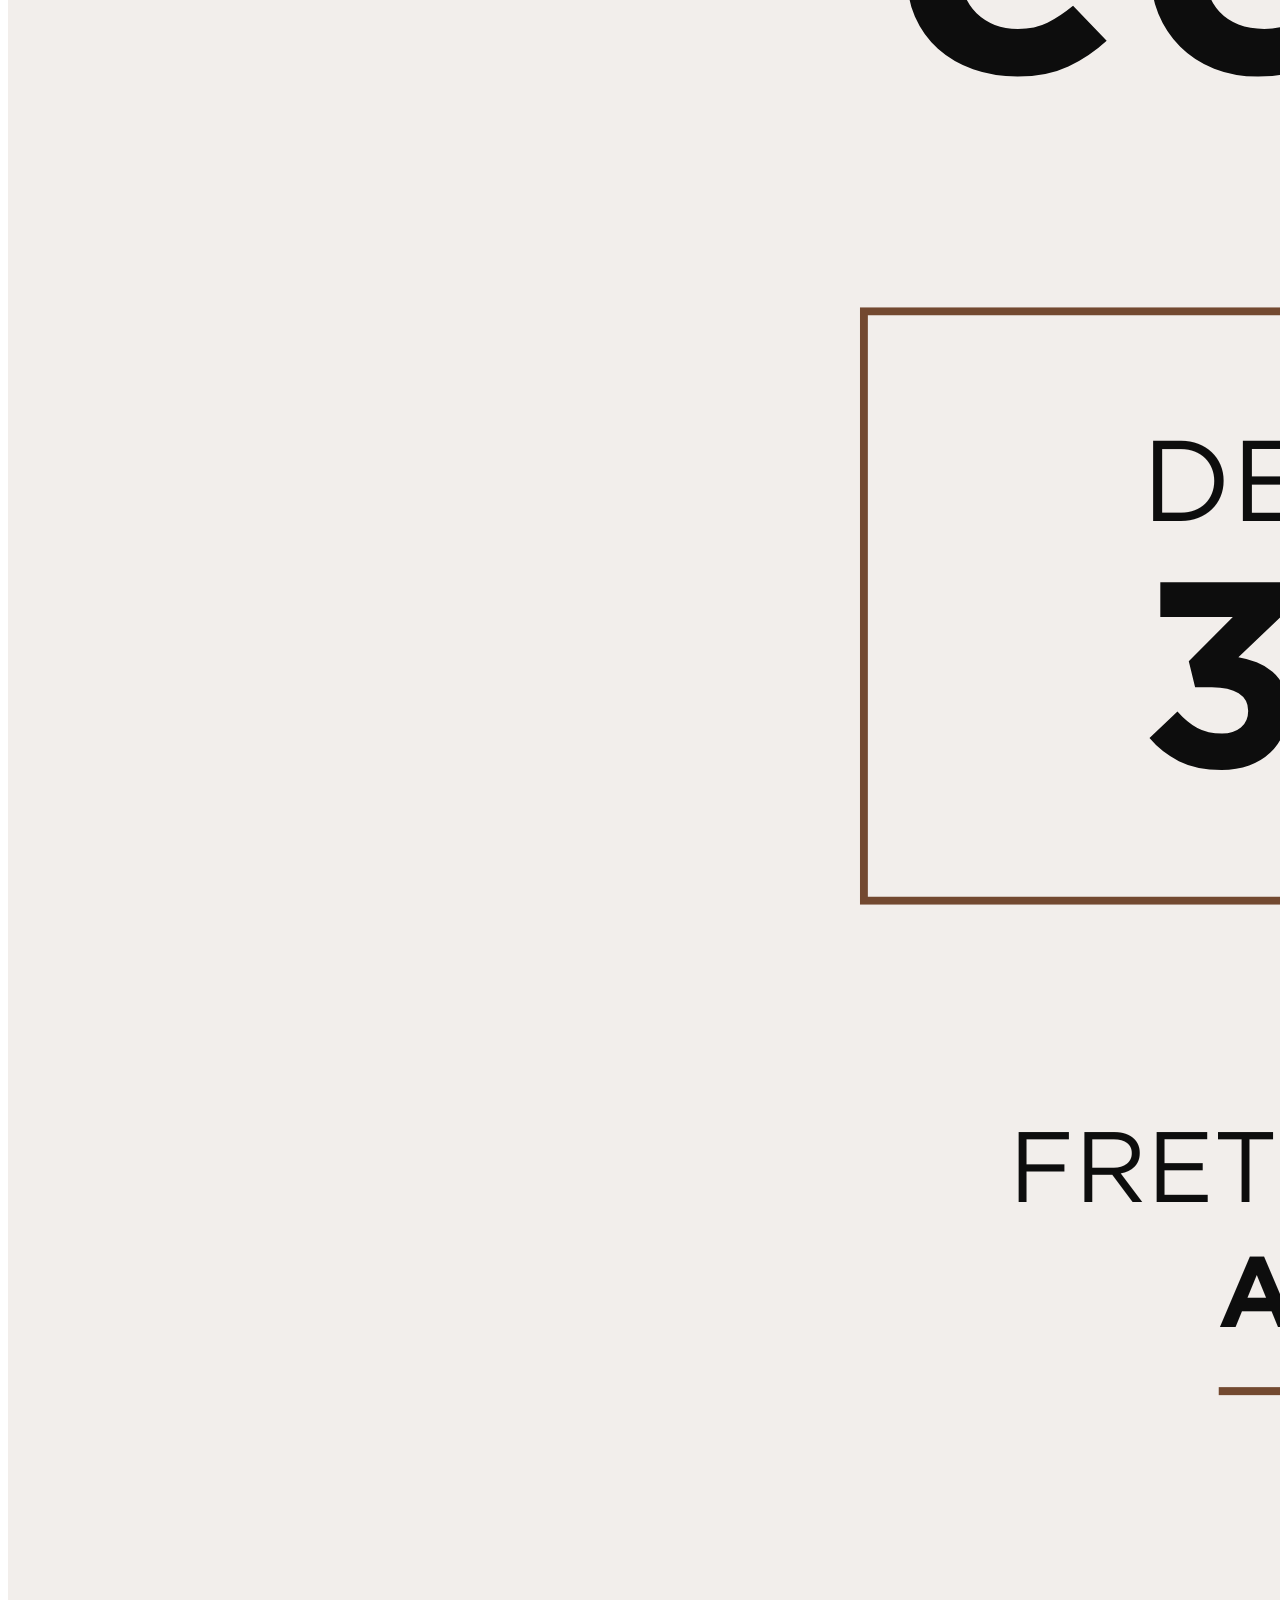
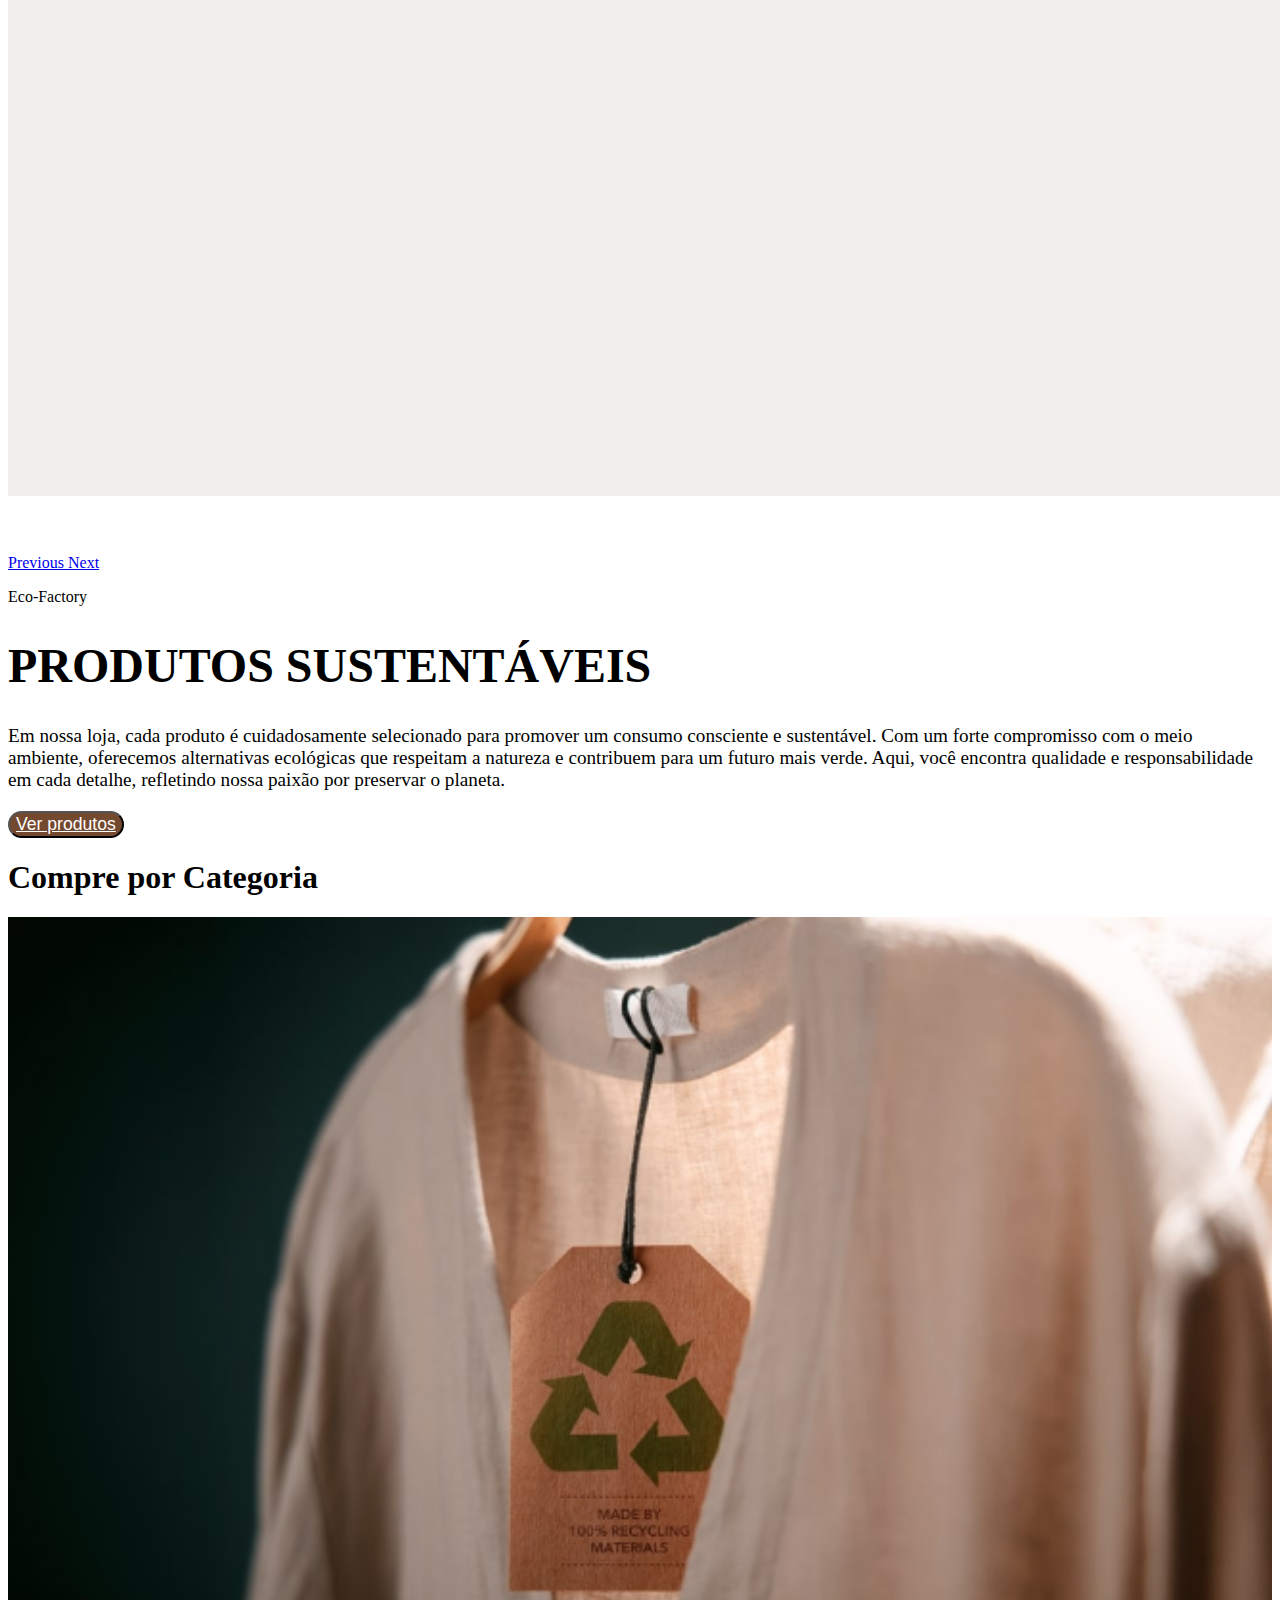
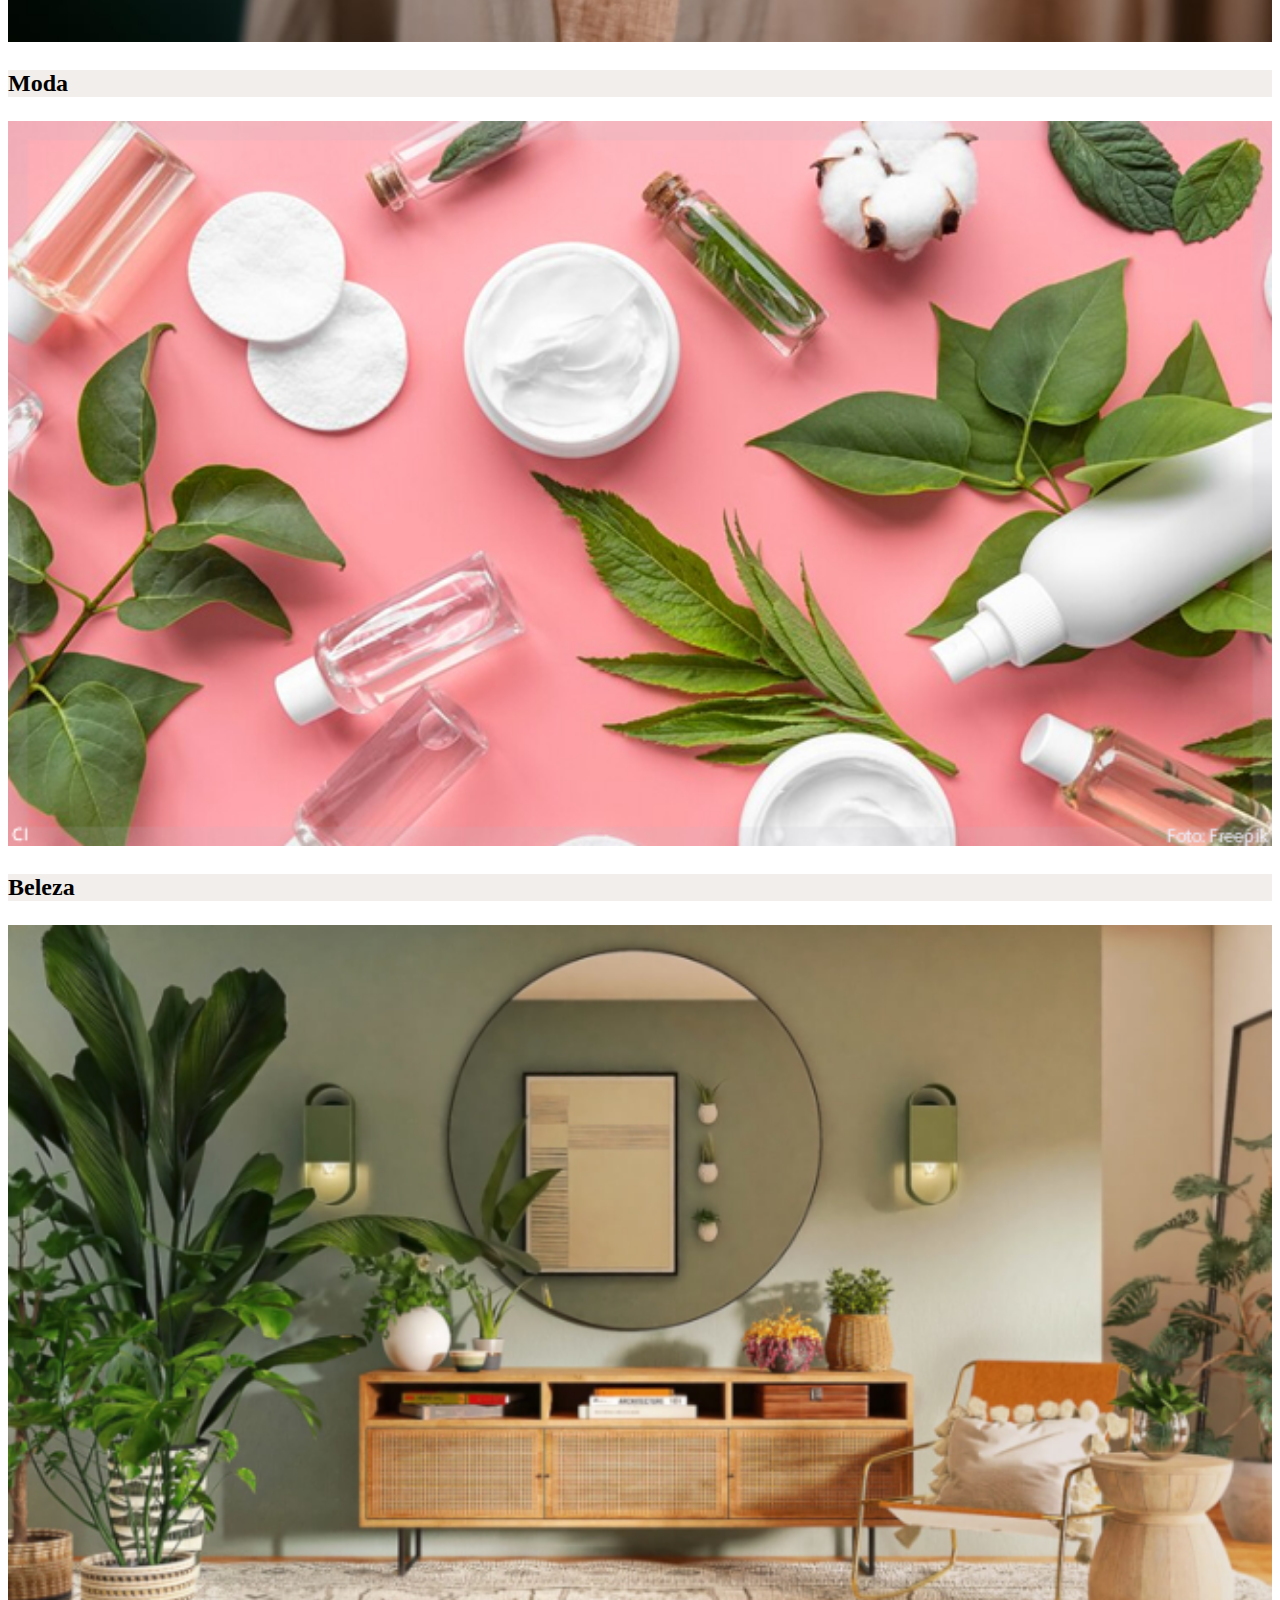
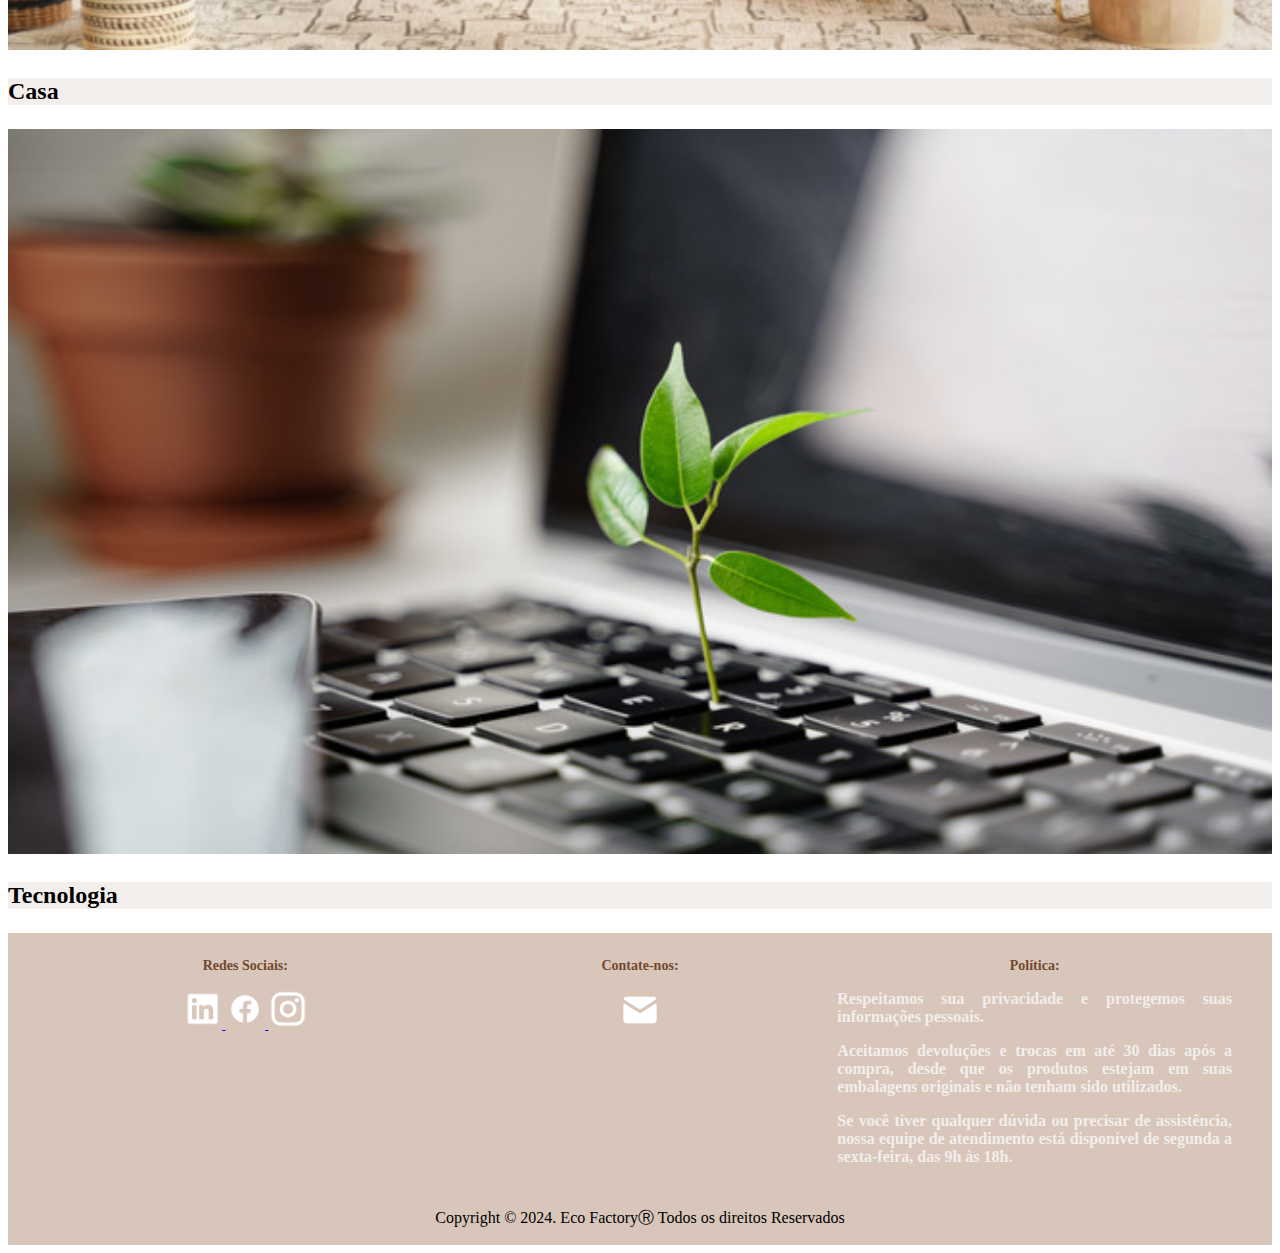
==== commit 7be912f6: "Finalizado" ====
--- a/index.html
+++ b/index.html
@@ -9,6 +9,7 @@
     <link rel="stylesheet" href="https://cdn.jsdelivr.net/npm/bootstrap@4.5.3/dist/css/bootstrap.min.css"
         integrity="sha384-TX8t27EcRE3e/ihU7zmQxVncDAy5uIKz4rEkgIXeMed4M0jlfIDPvg6uqKI2xXr2" crossorigin="anonymous">
     <link rel="stylesheet" href="https://cdn.jsdelivr.net/npm/bootstrap-icons@1.10.5/font/bootstrap-icons.css">
+    <link rel="shortcut icon" type="imagex/png" href="img/logo/logo.ico">
 </head>
 
 <body>
@@ -23,10 +24,10 @@
             </div>
             <div class="navi-list d-flex align-items-center">
                 <ul class="d-flex justify-content-center my-auto px-0">
-                    <li class="navi-item mx-3"><a href="#" class="navi-link">Roupas</a></li>
-                    <li class="navi-item mx-3"><a href="#" class="navi-link">Beleza</a></li>
-                    <li class="navi-item mx-3"><a href="#" class="navi-link">Casa</a></li>
-                    <li class="navi-item mx-3"><a href="#" class="navi-link">Tecnologia</a></li>
+                    <li class="navi-item mx-3"><a href="pages/categorias.html" class="navi-link">Moda</a></li>
+                    <li class="navi-item mx-3"><a href="pages/categorias.html#beleza" class="navi-link">Beleza</a></li>
+                    <li class="navi-item mx-3"><a href="pages/categorias.html#casa" class="navi-link">Casa</a></li>
+                    <li class="navi-item mx-3"><a href="pages/categorias.html#tecnologia" class="navi-link">Tecnologia</a></li>
                 </ul>
             </div>
             <div class="carrinho">
@@ -43,10 +44,10 @@
         </div>
         <div class="mobile-menu pl-4">
             <ul class="d-flex flex-column px-0 pb-1">
-                <li class="navi-item "><a href="#" class="navi-link">Roupas</a></li>
-                <li class="navi-item "><a href="#" class="navi-link">Beleza</a></li>
-                <li class="navi-item "><a href="#" class="navi-link">Casa</a></li>
-                <li class="navi-item "><a href="#" class="navi-link">Tecnologia</a></li>
+                <li class="navi-item "><a href="pages/categorias.html" class="navi-link">Moda</a></li>
+                <li class="navi-item "><a href="pages/categorias.html#beleza" class="navi-link">Beleza</a></li>
+                <li class="navi-item "><a href="pages/categorias.html#casa" class="navi-link">Casa</a></li>
+                <li class="navi-item "><a href="pages/categorias.html#tecnologia" class="navi-link">Tecnologia</a></li>
             </ul>
             <div class="carrinho pb-3">
                 <a href="#">
@@ -68,16 +69,24 @@
         </ol> -->
         <div class="carousel-inner">
             <div class="carousel-item active">
-                <img src="img/carousel/banner.png" class="d-block w-100" alt="">
+                <a href="..\FrontCP4\pages\categorias.html">
+                    <img src="img/carousel/banner.png" class="d-block w-100" alt="">
+                </a>
             </div>
             <div class="carousel-item">
-                <img src="img/carousel/banner2.png" class="d-block w-100" alt="">
+                <a href="..\FrontCP4\pages\categorias.html">
+                    <img src="img/carousel/banner2.png" class="d-block w-100" alt="">
+                </a>            
             </div>
             <div class="carousel-item">
-                <img src="img/carousel/banner4.png" class="d-block w-100" alt="">
+                <a href="..\FrontCP4\pages\categorias.html">
+                    <img src="img/carousel/banner4.png" class="d-block w-100" alt="">
+                </a>            
             </div>
             <div class="carousel-item">
-                <img src="img/carousel/moveis2.png" class="d-block w-100" alt="">
+                <a href="..\FrontCP4\pages\categorias.html">
+                    <img src="img/carousel/moveis2.png" class="d-block w-100" alt="">
+                </a>            
             </div>
         </div>
         <a class="carousel-control-prev" href="#carouselExampleIndicators" role="button" data-slide="prev">
@@ -104,22 +113,22 @@
         </button>
     </div>
 
-    <section class="categorias containter">
+    <section class="categorias containter pb-5">
         <h1 class="ml-4 my-3">Compre por Categoria</h1>
         <div class="row mx-1">
             <div class="col-md-6 col-lg-6">
                 <div class="card mb-4 shadow-sm">
-                    <a href="#">
+                    <a href="pages/categorias.html">
                         <img src="img/carousel/roupas.jpg" style="width: 100%; height: auto">
                     </a>
                     <div class="card-body">
-                        <p class="card-text">Roupas</p>
-                    </div>
-                </div>
-              </div>
-            <div class="col-md-6 col-lg-6">
-                <div class="card mb-4 shadow-sm">
-                    <a href="#">
+                        <p class="card-text">Moda</p>
+                    </div>
+                </div>
+              </div>
+            <div class="col-md-6 col-lg-6">
+                <div class="card mb-4 shadow-sm">
+                    <a href="pages/categorias.html">
                         <img src="img/carousel/beleza.jpg" style="width: 100%; height: auto">
                     </a>                  
                     <div class="card-body">
@@ -129,7 +138,7 @@
               </div>
             <div class="col-md-6 col-lg-6">
                 <div class="card mb-4 shadow-sm">
-                    <a href="#">
+                    <a href="pages/categorias.html">
                         <img src="img/carousel/casa.jpg" style="width: 100%; height: auto">
                     </a>
                     <div class="card-body">
@@ -139,7 +148,7 @@
               </div>
             <div class="col-md-6 col-lg-6">
                 <div class="card mb-4 shadow-sm">
-                    <a href="#">
+                    <a href="pages/categorias.html">
                         <img src="img/carousel/tecnologia3.jpg" style="width: 100%; height: auto">
                     </a>
                     <div class="card-body">
